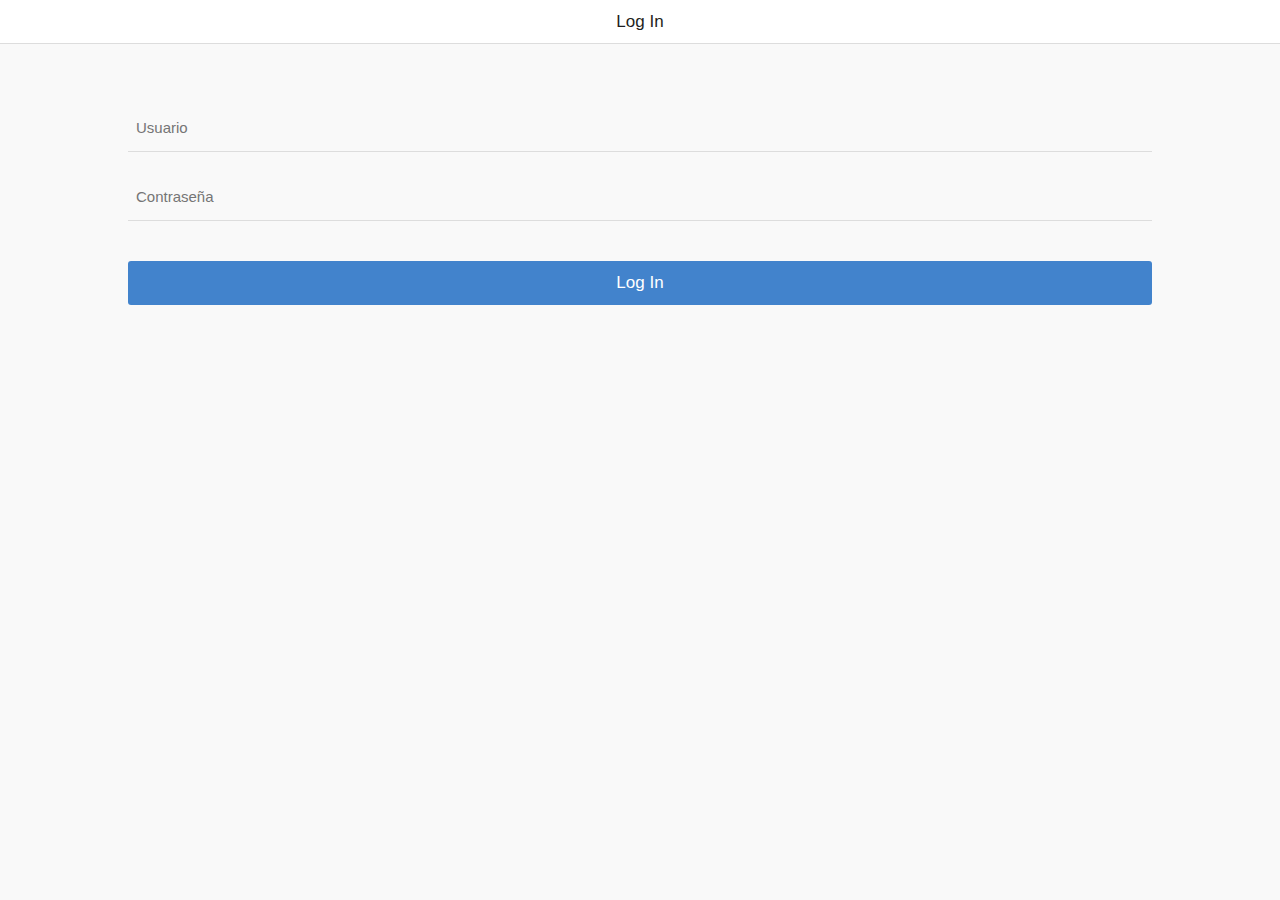
==== www/login.html @ 09561fdc "app para intellibanks" ====
<!doctype html>
<html lang="en" ng-app="app">
	<head>
		<meta charset="utf-8">
		<meta name="apple-mobile-web-app-capable" content="yes">
		<meta name="mobile-web-app-capable" content="yes">

		<title>Login</title>

		<link rel="stylesheet" href="lib/onsen/css/onsenui.css">
		<link rel="stylesheet" href="styles/onsen-css-components-blue-basic-theme.css">
    <link rel="stylesheet" href="Login.css">

		<script src="lib/onsen/js/angular/angular.js"></script>
		<script src="lib/onsen/js/onsenui.js"></script>
		<script src="js/jquery.js"></script>
		
		<script> 
		ons.bootstrap();
		function send(){
			url= "http://empowerlabs.com/proyectos/helpDesk/login.php";
  	$.ajax({
      	type: 'POST',
      	url: url,
      	data: $( "#logueo" ).serialize(),
      	success: function(data){
      		if(data.response=="ok"){
      			window.location = "index.html";
      		}
      		else{
      		ons.notification.alert({message: ''+data.response, title:"Intellibanks"});
      		}
      	}
      });
		}
		</script>

		<style>
			.item {
				padding: 10px;
				line-height: 1;
			}
			.item-thum {
				background-color: #ccc;
				width: 50px;
				height: 50px;
				border-radius: 4px;
			}
			.item-title {
				font-size: 15px;
				font-weight: 500;
			}
			.item-desc {
				font-size: 14px;
				color: #666;
				line-height: 1.3;
				margin: 4px 0 0 0;
				padding: 0 30px 0 0;
			}
			.item-label {
				font-size: 12px;
				color: #999;
				float: right;
			}
		</style>
	</head>
	<body>
		<ons-page>
			<ons-toolbar>
				<div class="center">
					Log In
				</div>
			</ons-toolbar>

			<div class="login-form">
				<div class="center">
					<form id="logueo">
				<input type="email" class="text-input--underbar" placeholder="Usuario" value="" name="user" /><br>
				<input type="password" class="text-input--underbar" placeholder="Contraseña" value="" name="pass" />
				<br>
				<br>
				<ons-button modifier="large" class="login-button" onclick="send();">
					Log In
				</ons-button>
				<br>
				</form></div>

				
			</div>

		</ons-page>
	</body>
</html>
---- www/lib/onsen/css/onsenui.css ----
/*! onsenui - v1.2.1 - 2014-12-01 */
/*
Copyright 2013-2014 ASIAL CORPORATION

Licensed under the Apache License, Version 2.0 (the "License");
you may not use this file except in compliance with the License.
You may obtain a copy of the License at

   http://www.apache.org/licenses/LICENSE-2.0

Unless required by applicable law or agreed to in writing, software
distributed under the License is distributed on an "AS IS" BASIS,
WITHOUT WARRANTIES OR CONDITIONS OF ANY KIND, either express or implied.
See the License for the specific language governing permissions and
limitations under the License.

 */

@import url("font_awesome/css/font-awesome.min.css");
@import url("ionicons/css/ionicons.min.css");

/* cutsom elements */
ons-page, ons-navigator,
ons-split-view, ons-sliding-menu, ons-tabbar,
ons-gesture-detector {
  display: block;
}

ons-navigator,
ons-tabbar {
  position: absolute;
  top: 0;
  left: 0;
  bottom: 0;
  right: 0;
}

ons-page, ons-navigator, ons-tabbar, ons-sliding-menu, ons-split-view {
  z-index: 2;
}

* {
  -webkit-touch-callout: none;
  -webkit-user-select: none;
  -webkit-tap-highlight-color: rgba(0, 0, 0, 0) !important;
}

::-webkit-scrollbar {
  display: none;
}

input, textarea {
  -webkit-user-select: auto;
}

.page,
.page__content {
  background-color: transparent !important;
  background: transparent !important;
}

.page__status-bar-fill ~ .page__content {
  padding-top: 20px;
}

ons-toolbar ~ .page__content {
  top: 44px;
}

.page__status-bar-fill ~ ons-toolbar {
  height: 64px;
}

.page__status-bar-fill ~ ons-toolbar > .center,
.page__status-bar-fill ~ ons-toolbar > .left,
.page__status-bar-fill ~ ons-toolbar > .right {
  padding-top: 20px;
}

.page__status-bar-fill ~ ons-toolbar ~ .page__content {
  top: 64px;
  padding-top: 0px;
}

.page__content {
  overflow: scroll;
  -webkit-overflow-scrolling: touch;
  z-index: 0;
}

.page__bottom-bar-fill ~ .page__content {
  bottom: 44px;
}

.page__content::-webkit-scrollbar {
  display: none;
}

.tab-bar__status-bar-fill ~ .tab-bar--top__content {
  top: 71px;
}

.tab-bar__status-bar-fill ~ .tab-bar--top {
  padding-top: 22px;
}

ons-dialog[disabled] > .dialog,
ons-alert-dialog[disabled],
ons-popover[disabled] {
  pointer-events: none;
  opacity: 0.75;
}

/*
Copyright 2013-2014 ASIAL CORPORATION

Licensed under the Apache License, Version 2.0 (the "License");
you may not use this file except in compliance with the License.
You may obtain a copy of the License at

   http://www.apache.org/licenses/LICENSE-2.0

Unless required by applicable law or agreed to in writing, software
distributed under the License is distributed on an "AS IS" BASIS,
WITHOUT WARRANTIES OR CONDITIONS OF ANY KIND, either express or implied.
See the License for the specific language governing permissions and
limitations under the License.

 */

ons-carousel {
  display: block;
  position: relative;
  width: 100%;
  overflow: hidden;
}

ons-carousel-item {
  display: block;
  height: 100%;
  visibility: hidden;
}

ons-carousel-cover {
  display: block;
  position: absolute;
  width: 100%;
  height: 100%;
  z-index: 2;
  pointer-events: none;
}

ons-carousel[fullscreen] {
  position: absolute;
  top: 0px;
  right: 0px;
  left: 0px;
  bottom: 0px;
}

ons-carousel[disabled] {
  pointer-events: none;
  opacity: 0.75;
}

.effeckt-button {
  position: relative;
  font-family: inherit;
  cursor: pointer;
  -webkit-appearance: none;
  -webkit-font-smoothing: antialiased;
}

.effeckt-button[data-loading] {
  cursor: default;
}

.effeckt-button > .spinner {
  position: absolute;
  width: 26px;
  height: 13px;
  top: 50%;
  margin-top: -12px;
  opacity: 0;
  border: 3px solid white;
  border-bottom: 0;
  -webkit-border-radius: 40px 40px 0 0;
  border-radius: 40px 40px 0 0;
  -webkit-transform-origin: bottom center;
  background: transparent;
  -webkit-box-sizing: border-box;
  -moz-box-sizing: border-box;
  box-sizing: border-box;
}

.effeckt-button[data-loading] > .spinner {
  -webkit-animation: spinner .8s infinite linear;
  -o-animation: spinner .8s infinite linear;
  -moz-animation: spinner .8s infinite linear;
  animation: spinner .8s infinite linear;
}

@-webkit-keyframes spinner {
  0% {
    -webkit-transform: rotate(0deg);
    transform: rotate(0deg);
  }

  50% {
    -webkit-transform: rotate(180deg);
    transform: rotate(180deg);
  }

  100% {
    -webkit-transform: rotate(360deg);
    transform: rotate(360deg);
  }
}

@-o-keyframes spinner {
  0% {
    -o-transform: rotate(0deg);
    transform: rotate(0deg);
  }

  50% {
    -o-transform: rotate(180deg);
    transform: rotate(180deg);
  }

  100% {
    -o-transform: rotate(360deg);
    transform: rotate(360deg);
  }
}

@-moz-keyframes spinner {
  0% {
    -webkit-transform: rotate(0deg);
    -ms-transform: rotate(0deg);
    -o-transform: rotate(0deg);
    -moz-transform: rotate(0deg);
    transform: rotate(0deg);
  }

  50% {
    -webkit-transform: rotate(180deg);
    -ms-transform: rotate(180deg);
    -o-transform: rotate(180deg);
    -moz-transform: rotate(180deg);
    transform: rotate(180deg);
  }

  100% {
    -webkit-transform: rotate(360deg);
    -ms-transform: rotate(360deg);
    -o-transform: rotate(360deg);
    -moz-transform: rotate(360deg);
    transform: rotate(360deg);
  }
}

@keyframes spinner {
  0% {
    -webkit-transform: rotate(0deg);
    -ms-transform: rotate(0deg);
    -o-transform: rotate(0deg);
    -moz-transform: rotate(0deg);
    transform: rotate(0deg);
  }

  50% {
    -webkit-transform: rotate(180deg);
    -ms-transform: rotate(180deg);
    -o-transform: rotate(180deg);
    -moz-transform: rotate(180deg);
    transform: rotate(180deg);
  }

  100% {
    -webkit-transform: rotate(360deg);
    -ms-transform: rotate(360deg);
    -o-transform: rotate(360deg);
    -moz-transform: rotate(360deg);
    transform: rotate(360deg);
  }
}

.effeckt-button,
.effeckt-button > .spinner,
.effeckt-button > .label {
  -webkit-transition-property: padding, opacity, left, right, top, bottom, margin;
  -moz-transition-property: padding, opacity, left, right, top, bottom, margin;
  -o-transition-property: padding, opacity, left, right, top, bottom, margin;
  transition-property: padding, opacity, left, right, top, bottom, margin;
  -webkit-transition-duration: 500ms;
  -moz-transition-duration: 500ms;
  -o-transition-duration: 500ms;
  transition-duration: 500ms;
  -webkit-transition-timing-function: cubic-bezier(0.175, 0.885, 0.32, 1.275);
  -moz-transition-timing-function: cubic-bezier(0.175, 0.885, 0.32, 1.275);
  -o-transition-timing-function: cubic-bezier(0.175, 0.885, 0.32, 1.275);
  transition-timing-function: cubic-bezier(0.175, 0.885, 0.32, 1.275);  
}

.effeckt-button.zoom-in,
.effeckt-button.zoom-in > .spinner,
.effeckt-button.zoom-in > .label,
.effeckt-button.zoom-out,
.effeckt-button.zoom-out > .spinner,
.effeckt-button.zoom-out > .label {
  -webkit-transition: 500ms ease all;
  -o-transition: 500ms ease all;
  -moz-transition: 500ms ease all;
  transition: 500ms ease all;
}

.effeckt-button.expand-right > .spinner {
  right: 16px;
}

.effeckt-button.expand-right[data-loading] {
  padding-right: 64px;
}

.effeckt-button.expand-right[data-loading] > .spinner {
  opacity: 1;
}

.effeckt-button.expand-left > .spinner {
  left: 16px;
}

.effeckt-button.expand-left[data-loading] {
  padding-left: 64px;
}

.effeckt-button.expand-left[data-loading] > .spinner {
  opacity: 1;
}

.effeckt-button.expand-up {
  overflow: hidden;
}

.effeckt-button.expand-up > .spinner {
  top: 32px;
  left: 50%;
  margin-left: -16px;
}

.effeckt-button.expand-up[data-loading] {
  padding-top: 64px;
}

.effeckt-button.expand-up[data-loading] > .spinner {
  opacity: 1;
  top: 16px;
  margin-top: 0;
}

.effeckt-button.expand-down {
  overflow: hidden;
}

.effeckt-button.expand-down > .spinner {
  left: 50%;
  top: 100%;
  margin-left: -16px;
  margin-top: -48px;
}

.effeckt-button.expand-down[data-loading] {
  padding-bottom: 64px;
}

.effeckt-button.expand-down[data-loading] > .spinner {
  opacity: 1;
}

.effeckt-button.slide-left {
  overflow: hidden;
}

.effeckt-button.slide-left > .label {
  position: relative;
}

.effeckt-button.slide-left > .spinner {
  left: 100%;
  margin-left: -16px;
}

.effeckt-button.slide-left[data-loading] > .label {
  opacity: 0;
  left: -100%;
}

.effeckt-button.slide-left[data-loading] > .spinner {
  opacity: 1;
  left: 50%;
}

.effeckt-button.slide-right {
  overflow: hidden;
}

.effeckt-button.slide-right > .label {
  position: relative;
}

.effeckt-button.slide-right > .spinner {
  right: 100%;
  margin-left: -16px;
}

.effeckt-button.slide-right[data-loading] > .label {
  opacity: 0;
  left: 100%;
}

.effeckt-button.slide-right[data-loading] > .spinner {
  opacity: 1;
  left: 50%;
}

.effeckt-button.slide-up {
  overflow: hidden;
}

.effeckt-button.slide-up > .label {
  position: relative;
}

.effeckt-button.slide-up > .spinner {
  left: 50%;
  margin-left: -16px;
  margin-top: 1em;
}

.effeckt-button.slide-up[data-loading] > .label {
  opacity: 0;
  top: -1em;
}

.effeckt-button.slide-up[data-loading] > .spinner {
  opacity: 1;
  margin-top: -16px;
}

.effeckt-button.slide-down {
  overflow: hidden;
}

.effeckt-button.slide-down > .label {
  position: relative;
}

.effeckt-button.slide-down > .spinner {
  left: 50%;
  margin-left: -16px;
  margin-top: -32px;
}

.effeckt-button.slide-down[data-loading] > .label {
  opacity: 0;
  top: 1em;
}

.effeckt-button.slide-down[data-loading] > .spinner {
  opacity: 1;
  margin-top: -16px;
}

.effeckt-button.zoom-out {
  overflow: hidden;
}

.effeckt-button.zoom-out > .spinner {
  left: 50%;
  margin-left: -16px;
  -webkit-transform: scale(2.5);
  -ms-transform: scale(2.5);
  -o-transform: scale(2.5);
  -moz-transform: scale(2.5);
  transform: scale(2.5);
}

.effeckt-button.zoom-out > .label {
  position: relative;
  display: inline-block;
}

.effeckt-button.zoom-out[data-loading] > .label {
  opacity: 0;
  -webkit-transform: scale(0.5);
  -ms-transform: scale(0.5);
  -o-transform: scale(0.5);
  -moz-transform: scale(0.5);
  transform: scale(0.5);
}

.effeckt-button.zoom-out[data-loading] > .spinner {
  opacity: 1;
  -webkit-transform: none;
  -ms-transform: none;
  -o-transform: none;
  -moz-transform: none;
  transform: none;
}

.effeckt-button.zoom-in {
  overflow: hidden;
}

.effeckt-button.zoom-in > .spinner {
  left: 50%;
  margin-left: -16px;
  -webkit-transform: scale(0.2);
  -ms-transform: scale(0.2);
  -o-transform: scale(0.2);
  -moz-transform: scale(0.2);
  transform: scale(0.2);
}

.effeckt-button.zoom-in > .label {
  position: relative;
  display: inline-block;
}

.effeckt-button.zoom-in[data-loading] > .label {
  opacity: 0;
  -webkit-transform: scale(2.2);
  -ms-transform: scale(2.2);
  -o-transform: scale(2.2);
  -moz-transform: scale(2.2);
  transform: scale(2.2);
}

.effeckt-button.zoom-in[data-loading] > .spinner {
  opacity: 1;
  -webkit-transform: none;
  -ms-transform: none;
  -o-transform: none;
  -moz-transform: none;
  transform: none;
}

/**
 * Grid
 * --------------------------------------------------
 * Using flexbox for the grid, inspired by Philip Walton:
 * http://philipwalton.github.io/solved-by-flexbox/demos/grids/
 * By default each .col within a .row will evenly take up
 * available width, and the height of each .col with take
 * up the height of the tallest .col in the same .row.
 */
.row {
  display: -webkit-box;
  display: -webkit-flex;
  display: -moz-box;
  display: -moz-flex;
  display: -ms-flexbox;
  display: flex;
  -webkit-flex-wrap: wrap;
  -ms-flex-wrap: wrap;
  flex-wrap: wrap;
  width: 100%;
  -webkit-box-sizing: border-box;
  -moz-box-sizing: border-box;
  box-sizing: border-box;
}

.row + .row {
  margin-top: -5px;
  padding-top: 0;
}

.col {
  -webkit-box-flex: 1;
  -webkit-flex: 1;
  -moz-box-flex: 1;
  -moz-flex: 1;
  -ms-flex: 1;
  flex: 1;
  display: block;
  width: 100%;
  -webkit-box-sizing: border-box;
  -moz-box-sizing: border-box;
  box-sizing: border-box;
}

/* Vertically Align Columns */
/* .row-* vertically aligns every .col in the .row */
.row-top {
  -webkit-box-align: start;
  -ms-flex-align: start;
  -webkit-align-items: flex-start;
  -moz-align-items: flex-start;
  -moz-box-align: start;
  align-items: flex-start;
}

.row-bottom {
  -webkit-box-align: end;
  -ms-flex-align: end;
  -webkit-align-items: flex-end;
  -moz-align-items: flex-end;
  -moz-box-align: end;
  align-items: flex-end;
}

.row-center {
  -webkit-box-align: center;
  -ms-flex-align: center;
  -webkit-align-items: center;
  -moz-align-items: center;
  -moz-box-align: center;
  align-items: center;
}

/* .col-* vertically aligns an individual .col */
.col-top {
  -webkit-align-self: flex-start;
  -moz-align-self: flex-start;
  -ms-flex-item-align: start;
  align-self: flex-start; }

.col-bottom {
  -webkit-align-self: flex-end;
  -moz-align-self: flex-end;
  -ms-flex-item-align: end;
  align-self: flex-end; }

.col-center {
  -webkit-align-self: center;
  -moz-align-self: center;
  -ms-flex-item-align: center;
  align-self: center; }

/* Column Offsets */
.col-offset-10 {
  margin-left: 10%; }

.col-offset-20 {
  margin-left: 20%; }

.col-offset-25 {
  margin-left: 25%; }

.col-offset-33, .col-offset-34 {
  margin-left: 33.3333%; }

.col-offset-50 {
  margin-left: 50%; }

.col-offset-66, .col-offset-67 {
  margin-left: 66.6666%; }

.col-offset-75 {
  margin-left: 75%; }

.col-offset-80 {
  margin-left: 80%; }

.col-offset-90 {
  margin-left: 90%; }

.row--fit > .col {
  -webkit-box-flex: 1;
  -webkit-flex: 1;
  -moz-box-flex: 1;
  -ms-flex: 1;
  flex: 1;
}
.row--100 > .col {
  -webkit-box-flex: 0;
  -webkit-flex: 0 0 100%;
  -moz-box-flex: 0;
  -ms-flex: 0 0 100%;
  flex: 0 0 100%;
}

/*
Copyright 2013-2014 ASIAL CORPORATION

Licensed under the Apache License, Version 2.0 (the "License");
you may not use this file except in compliance with the License.
You may obtain a copy of the License at

   http://www.apache.org/licenses/LICENSE-2.0

Unless required by applicable law or agreed to in writing, software
distributed under the License is distributed on an "AS IS" BASIS,
WITHOUT WARRANTIES OR CONDITIONS OF ANY KIND, either express or implied.
See the License for the specific language governing permissions and
limitations under the License.

 */

.ons-icon {
  display: inline-block;
  font-style: normal;
  font-weight: normal;
  line-height: 1;
  -webkit-font-smoothing: antialiased;
  -moz-osx-font-smoothing: grayscale;
}

.ons-icon--ion {
  line-height: 0.75em;
  vertical-align: -25%;
}

ons-icon[spin="true"] {
  -webkit-animation: ons-icon-spin 2s infinite linear;
  -moz-animation: ons-icon-spin 2s infinite linear;
  -o-animation: ons-icon-spin 2s infinite linear;
  animation: ons-icon-spin 2s infinite linear;
}

@-moz-keyframes ons-icon-spin {
  0% {
    -moz-transform: rotate(0deg);
  }
  100% {
    -moz-transform: rotate(359deg);
  }
}

@-webkit-keyframes ons-icon-spin {
  0% {
    -webkit-transform: rotate(0deg);
  }
  100% {
    -webkit-transform: rotate(359deg);
  }
}

@-o-keyframes ons-icon-spin {
  0% {
    -webkit-transform: rotate(0deg);
    -o-transform: rotate(0deg);
    transform: rotate(0deg);
  }
  100% {
    -webkit-transform: rotate(359deg);
    -o-transform: rotate(359deg);
    transform: rotate(359deg);
  }
}

@keyframes ons-icon-spin {
  0% {
    -webkit-transform: rotate(0deg);
    -moz-transform: rotate(0deg);
    -ms-transform: rotate(0deg);
    -o-transform: rotate(0deg);
    transform: rotate(0deg);
  }
  100% {
    -webkit-transform: rotate(359deg);
    -moz-transform: rotate(359deg);
    -ms-transform: rotate(359deg);
    -o-transform: rotate(359deg);
    transform: rotate(359deg);
  }
}

.ons-icon[rotate="90"] {
  -webkit-transform: rotate(90deg);
  -moz-transform: rotate(90deg);
  -ms-transform: rotate(90deg);
  -o-transform: rotate(90deg);
  transform: rotate(90deg);
}

.ons-icon[rotate="180"] {
  -webkit-transform: rotate(180deg);
  -moz-transform: rotate(180deg);
  -ms-transform: rotate(180deg);
  -o-transform: rotate(180deg);
  transform: rotate(180deg);
}

.ons-icon[rotate="270"] {
  -webkit-transform: rotate(270deg);
  -moz-transform: rotate(270deg);
  -ms-transform: rotate(270deg);
  -o-transform: rotate(270deg);
  transform: rotate(270deg);
}

ons-icon[flip="horizontal"] {
  -webkit-transform: scale(-1, 1);
  -moz-transform: scale(-1, 1);
  -ms-transform: scale(-1, 1);
  -o-transform: scale(-1, 1);
  transform: scale(-1, 1);
}

ons-icon[flip="vertical"] {
  -webkit-transform: scale(1, -1);
  -moz-transform: scale(1, -1);
  -ms-transform: scale(1, -1);
  -o-transform: scale(1, -1);
  transform: scale(1, -1);
}

ons-icon[fixed-width="true"] {
  width: 1.28571429em;
  text-align: center;
}

.ons-icon--lg {
  font-size: 1.33333333em;
  line-height: 0.75em;
  vertical-align: -15%;
}

.ons-icon--2x {
  font-size: 2em;
}

.ons-icon--3x {
  font-size: 3em;
}

.ons-icon--4x {
  font-size: 4em;
}

.ons-icon--5x {
  font-size: 5em;
}

/*
Copyright 2013-2014 ASIAL CORPORATION

Licensed under the Apache License, Version 2.0 (the "License");
you may not use this file except in compliance with the License.
You may obtain a copy of the License at

   http://www.apache.org/licenses/LICENSE-2.0

Unless required by applicable law or agreed to in writing, software
distributed under the License is distributed on an "AS IS" BASIS,
WITHOUT WARRANTIES OR CONDITIONS OF ANY KIND, either express or implied.
See the License for the specific language governing permissions and
limitations under the License.

*/

.ons-scroller {
  display: block;
  overflow: scroll;
  -webkit-overflow-scrolling: touch;   
}

.ons-scroller::-webkit-scrollbar,
.ons-scroller__content::-webkit-scrollbar {
  display: none;
}

/*
Copyright 2013-2014 ASIAL CORPORATION

Licensed under the Apache License, Version 2.0 (the "License");
you may not use this file except in compliance with the License.
You may obtain a copy of the License at

   http://www.apache.org/licenses/LICENSE-2.0

Unless required by applicable law or agreed to in writing, software
distributed under the License is distributed on an "AS IS" BASIS,
WITHOUT WARRANTIES OR CONDITIONS OF ANY KIND, either express or implied.
See the License for the specific language governing permissions and
limitations under the License.

*/

ons-sliding-menu {
  position: absolute;
  left: 0px;
  right: 0px;
  top: 0px;
  bottom: 0px;
  overflow: hidden;
  z-index: 0;
}

.onsen-sliding-menu__menu,
.onsen-sliding-menu__main {
  position: absolute;
  top: 0px;
  left: 0px;
  bottom: 0px;
  right: 0px;
  z-index: 0;
  margin: 0;
  padding: 0;
}

.onsen-sliding-menu__menu {
  opacity: 0;
}


/*
Copyright 2013-2014 ASIAL CORPORATION

Licensed under the Apache License, Version 2.0 (the "License");
you may not use this file except in compliance with the License.
You may obtain a copy of the License at

   http://www.apache.org/licenses/LICENSE-2.0

Unless required by applicable law or agreed to in writing, software
distributed under the License is distributed on an "AS IS" BASIS,
WITHOUT WARRANTIES OR CONDITIONS OF ANY KIND, either express or implied.
See the License for the specific language governing permissions and
limitations under the License.

*/

ons-split-view {
  position: absolute;
  left: 0px;
  right: 0px;
  top: 0px;
  bottom: 0px;
  z-index: 0;
  overflow: hidden;
}

.onsen-split-view__secondary {
  opacity: 0;
  width: 100%;
}

.onsen-split-view__secondary,
.onsen-split-view__main {
  position: absolute;
  top: 0px;
  left: 0px;
  bottom: 0px;
  right: 0px;
  z-index: 0;
}
---- www/styles/onsen-css-components-blue-basic-theme.css ----
html {
  height: 100%;
  width: 100%;
}
body {
  position: absolute;
  top: 0;
  right: 0;
  left: 0;
  bottom: 0;
  padding: 0;
  margin: 0;
  -webkit-text-size-adjust: 100%;
}
*:not(input):not(textarea):not(select) {
  -webkit-user-select: none;
  -moz-user-select: none;
  -ms-user-select: none;
  user-select: none;
}
* {
  -webkit-tap-highlight-color: rgba(0,0,0,0);
}
input:active,
input:focus,
textarea:active,
textarea:focus,
select:active,
select:focus {
  outline: none;
}
h1 {
  font-size: 36px;
}
h2 {
  font-size: 30px;
}
h3 {
  font-size: 24px;
}
h4,
h5,
h6 {
  font-size: 18px;
}
.page {
  font-family: 'Helvetica Neue', Helvetica, Arial, 'Lucida Grande', sans-serif;
  -webkit-font-smoothing: antialiased;
  -moz-osx-font-smoothing: grayscale;
  font-weight: 400;
  font-size: 17px;
  background-color: #f9f9f9;
  position: absolute;
  top: 0px;
  left: 0px;
  right: 0px;
  bottom: 0px;
  overflow: visible;
  font-size: 17px;
  color: #1f1f21;
}
.page::-webkit-scrollbar {
  display: none;
}
.page__content {
  background-color: #f9f9f9;
  position: absolute;
  top: 0px;
  left: 0px;
  right: 0px;
  bottom: 0px;
  -webkit-box-sizing: border-box;
  -moz-box-sizing: border-box;
  box-sizing: border-box;
  margin-top: -1px;
}
.page__background {
  background-color: #f9f9f9;
  position: absolute;
  top: 0px;
  left: 0px;
  right: 0px;
  bottom: 0px;
  -webkit-box-sizing: border-box;
  -moz-box-sizing: border-box;
  box-sizing: border-box;
}
.content-padded {
  padding: 8px;
}
/* topdoc
  name: Switch
  class: switch
  modifiers:
    :focus: Focus state
    :disabled: Disabled state
  markup:
    <label class="switch">
      <input type="checkbox" class="switch__input">
      <div class="switch__toggle"></div>
    </label>
    <label class="switch">
      <input type="checkbox" class="switch__input" checked>
      <div class="switch__toggle"></div>
    </label>
    <label class="switch">
      <input type="checkbox" class="switch__input" disabled>
      <div class="switch__toggle"></div>
    </label>
*/
.switch {
  position: relative;
  display: inline-block;
  vertical-align: top;
  -webkit-box-sizing: border-box;
  -moz-box-sizing: border-box;
  box-sizing: border-box;
  -webkit-background-clip: padding-box;
  background-clip: padding-box;
  position: relative;
  overflow: hidden;
  font-size: 17px;
  padding: 0 20px;
  border: none;
  overflow: visible;
  width: 51px;
  height: 32px;
  z-index: 0;
  text-align: left;
}
.switch__input {
  position: absolute;
  overflow: hidden;
  right: 0px;
  top: 0px;
  left: 0px;
  bottom: 0px;
  padding: 0;
  border: 0;
  opacity: 0.001;
  z-index: 1;
  vertical-align: top;
  outline: none;
  width: 100%;
  height: 100%;
  margin: 0;
  -webkit-appearance: none;
  appearance: none;
  width: 51px;
  height: 44px;
  margin-top: -6px;
  top: 0px;
  left: 0px;
  -webkit-transition: all 0.2s linear;
  -moz-transition: all 0.2s linear;
  -o-transition: all 0.2s linear;
  transition: all 0.2s linear;
}
.switch__toggle {
  background-color: #ddd;
  position: absolute;
  top: 0px;
  left: 0px;
  right: 0px;
  bottom: 0px;
  -webkit-border-radius: 30px;
  border-radius: 30px;
  -webkit-transition-property: all;
  -moz-transition-property: all;
  -o-transition-property: all;
  transition-property: all;
  -webkit-transition-duration: 0.35s;
  -moz-transition-duration: 0.35s;
  -o-transition-duration: 0.35s;
  transition-duration: 0.35s;
  -webkit-transition-timing-function: ease-out;
  -moz-transition-timing-function: ease-out;
  -o-transition-timing-function: ease-out;
  transition-timing-function: ease-out;
}
.switch__toggle:before {
  -webkit-box-sizing: border-box;
  -moz-box-sizing: border-box;
  box-sizing: border-box;
  -webkit-background-clip: padding-box;
  background-clip: padding-box;
  position: absolute;
  content: '';
  -webkit-border-radius: 28px;
  border-radius: 28px;
  height: 28px;
  width: 28px;
  background-color: #fff;
  left: 2px;
  top: 2px;
  -webkit-transition-property: all;
  -moz-transition-property: all;
  -o-transition-property: all;
  transition-property: all;
  -webkit-transition-duration: 0.35s;
  -moz-transition-duration: 0.35s;
  -o-transition-duration: 0.35s;
  transition-duration: 0.35s;
  -webkit-transition-timing-function: cubic-bezier(0.5, 1.6, 0.5, 1);
  -moz-transition-timing-function: cubic-bezier(0.5, 1.6, 0.5, 1);
  -o-transition-timing-function: cubic-bezier(0.5, 1.6, 0.5, 1);
  transition-timing-function: cubic-bezier(0.5, 1.6, 0.5, 1);
}
.switch__input:checked + .switch__toggle {
  background-color: #5198db;
}
.switch__input:checked + .switch__toggle:before {
  -webkit-transform: translateX(18px);
  -moz-transform: translateX(18px);
  -ms-transform: translateX(18px);
  -o-transform: translateX(18px);
  transform: translateX(18px);
}
.switch__input:not(:checked) + .switch__toggle:before {
  -webkit-transform: translateX(0px);
  -moz-transform: translateX(0px);
  -ms-transform: translateX(0px);
  -o-transform: translateX(0px);
  transform: translateX(0px);
}
.switch__input:disabled + .switch__toggle {
  opacity: 0.3;
  cursor: default;
  pointer-events: none;
}
/* topdoc
  name: Range
  class: range
  modifiers:
    :active: Active state
    :disabled: Disabled state
    :focus: Focused
  markup:
    <input type="range" class="range">
    <input type="range" class="range" disabled>
  showcase:
    <div class="navigation-bar">
        <div class="navigation-bar__item center full">
            <h1 class="navigation-bar__title">Range</h1>
        </div>
    </div>

    <div style="padding:8px">
      <input type="range" class="range" style="width:100%" value="0">
    </div>

    <div style="padding:8px">
      <input type="range" class="range" style="width:100%" value="30">
    </div>

    <div style="padding:8px">
      <input type="range" class="range" style="width:100%" value="60">
    </div>

    <div style="padding:8px">
      <input type="range" class="range" style="width:100%" value="90">
    </div>
*/
.range {
  padding: 0;
  margin: 0;
  font: inherit;
  color: inherit;
  background: transparent;
  border: none;
  line-height: normal;
  -webkit-box-sizing: border-box;
  -moz-box-sizing: border-box;
  box-sizing: border-box;
  -webkit-background-clip: padding-box;
  background-clip: padding-box;
  vertical-align: top;
  outline: none;
  line-height: 1;
  -webkit-appearance: none;
  -webkit-border-radius: 4px;
  border-radius: 4px;
  border: none;
  height: 2px;
  -webkit-border-radius: 0;
  border-radius: 0;
  -webkit-border-radius: 3px;
  border-radius: 3px;
  background-image: -webkit-gradient(linear, left top, left bottom, from(#ddd), to(#ddd));
  background-image: -webkit-linear-gradient(#ddd, #ddd);
  background-image: -moz-linear-gradient(#ddd, #ddd);
  background-image: -o-linear-gradient(#ddd, #ddd);
  background-image: linear-gradient(#ddd, #ddd);
  background-position: left center;
  -webkit-background-size: 100% 2px;
  background-size: 100% 2px;
  background-repeat: no-repeat;
  overflow: hidden;
  height: 31px;
}
.range::-moz-range-track {
  position: relative;
  border: none;
  background-color: #ddd;
  height: 2px;
  border-radius: 30px;
  box-shadow: none;
  top: 0;
  margin: 0;
  padding: 0;
}
.range::-webkit-slider-thumb {
  cursor: pointer;
  -webkit-appearance: none;
  position: relative;
  height: 29px;
  width: 29px;
  background-color: #fff;
  border: 1px solid #ddd;
  -webkit-border-radius: 30px;
  border-radius: 30px;
  -webkit-box-shadow: none;
  box-shadow: none;
  top: 0;
  margin: 0;
  padding: 0;
}
.range::-moz-range-thumb {
  cursor: pointer;
  position: relative;
  height: 29px;
  width: 29px;
  background-color: #fff;
  border: 1px solid #ddd;
  border-radius: 30px;
  box-shadow: none;
  margin: 0;
  padding: 0;
}
.range::-webkit-slider-thumb:before {
  position: absolute;
  top: 13px;
  right: 0px;
  left: -1024px;
  width: 1024px;
  height: 2px;
  background-color: rgba(24,103,194,0.81);
  content: '';
  margin: 0;
  padding: 0;
}
.range:disabled {
  opacity: 0.3;
  cursor: default;
  pointer-events: none;
}
/* topdoc
  name: Navigation Bar
  class: navigation-bar
  markup:
    <div class="navigation-bar">
      <div class="navigation-bar__center">Navigation Bar</div>
    </div>
*/
.navigation-bar {
  font-family: 'Helvetica Neue', Helvetica, Arial, 'Lucida Grande', sans-serif;
  -webkit-font-smoothing: antialiased;
  -moz-osx-font-smoothing: grayscale;
  font-weight: 400;
  font-size: 17px;
  -webkit-box-sizing: border-box;
  -moz-box-sizing: border-box;
  box-sizing: border-box;
  -webkit-background-clip: padding-box;
  background-clip: padding-box;
  white-space: nowrap;
  overflow: hidden;
  word-spacing: 0;
  padding: 0;
  margin: 0;
  font: inherit;
  color: inherit;
  background: transparent;
  border: none;
  line-height: normal;
  cursor: default;
  -webkit-user-select: none;
  -moz-user-select: none;
  -ms-user-select: none;
  user-select: none;
  z-index: 2;
  display: block;
  height: 44px;
  padding-left: 0;
  padding-right: 0;
  background: #fff;
  color: #1f1f21;
  -webkit-box-shadow: none;
  box-shadow: none;
  border-bottom: 1px solid #ddd;
  font-weight: 400;
  width: 100%;
  white-space: nowrap;
  overflow: visible;
}
@media (-webkit-min-device-pixel-ratio: 2), (min-resolution: 192dpi) {
  .navigation-bar {
    border-bottom: none;
    -webkit-background-size: 100% 1px;
    background-size: 100% 1px;
    background-repeat: no-repeat;
    background-position: bottom;
    background-image: -webkit-linear-gradient(90deg, #ddd, #ddd 50%, transparent 50%);
    background-image: -moz-linear-gradient(90deg, #ddd, #ddd 50%, transparent 50%);
    background-image: -o-linear-gradient(90deg, #ddd, #ddd 50%, transparent 50%);
    background-image: linear-gradient(0deg, #ddd, #ddd 50%, transparent 50%);
  }
}
.navigation-bar__line-height {
  line-height: 44px;
  padding-bottom: 0;
  padding-top: 0;
}
.navigation-bar__bg {
  background: #fff;
}
.navigation-bar__item,
.navigation-bar__left,
.navigation-bar__right,
.navigation-bar__center {
  -webkit-box-sizing: border-box;
  -moz-box-sizing: border-box;
  box-sizing: border-box;
  -webkit-background-clip: padding-box;
  background-clip: padding-box;
  padding: 0;
  margin: 0;
  font: inherit;
  color: inherit;
  background: transparent;
  border: none;
  line-height: normal;
  height: 44px;
  vertical-align: top;
  overflow: visible;
  display: block;
  vertical-align: middle;
  float: left;
}
.navigation-bar__left {
  max-width: 50%;
  width: 27%;
  text-align: left;
}
.navigation-bar__right {
  max-width: 50%;
  width: 27%;
  text-align: right;
}
.navigation-bar__center {
  width: 46%;
  text-align: center;
  line-height: 44px;
  font-size: 17px;
  font-weight: 500;
  color: #1f1f21;
}
.navigation-bar__title {
  line-height: 44px;
  font-size: 17px;
  font-weight: 500;
  color: #1f1f21;
  margin: 0;
  padding: 0;
  overflow: visible;
}
.navigation-bar__center:first-child:last-child {
  width: 100%;
}
/* topdoc
  name: Navigation Bar Item
  use: Toolbar Button, Navigation Bar
  markup:
    <div class="navigation-bar">
      <div class="navigation-bar__left">
        <span class="toolbar-button--quiet navigation-bar__line-height">
          <i class="ion-navicon" style="font-size:32px; vertical-align:-6px;"></i>
        </span>
      </div>

      <div class="navigation-bar__center">
        Navigation Bar
      </div>

      <div class="navigation-bar__right">
        <span class="toolbar-button--quiet navigation-bar__line-height">Label</span>
      </div>
    </div>
*/
/* topdoc
  name: Navigation Bar with Outline Button
  use: Toolbar Button, Navigation Bar
  markup:
    <!-- Prerequisite=This example use ionicons(http://ionicons.com) to display icons. -->
    <div class="navigation-bar">
      <div class="navigation-bar__left">
        <span class="toolbar-button--outline navigation-bar__line-height">
          <i class="ion-navicon" style="font-size:32px; vertical-align:-6px;"></i>
        </span>
      </div>

      <div class="navigation-bar__center">
        Title
      </div>

      <div class="navigation-bar__right">
        <span class="toolbar-button--outline navigation-bar__line-height">Button</span>
      </div>
    </div>
*/
/* topdoc
  name: Android-like Navigation Bar
  class: navigation-bar--android
  hint: .navigation-bar--android
  use: Navigation Bar, Toolbar Button
  markup:
    <div class="navigation-bar navigation-bar--android">
      <div class="navigation-bar__left navigation-bar--android__left">
        <span class="toolbar-button navigation-bar__line-height" style="padding:0 5px 0 5px;"><i class="ion-android-arrow-back" style="font-size:20px;"></i></span>
      </div>
      <div class="navigation-bar__center navigation-bar--android__center">
        <span class="toolbar-button navigation-bar__line-height" style="padding:0">
          <i class="ion-cube" style="font-size:20px;"></i> App Bar
        </span>
      </div>
      <div class="navigation-bar__right navigation-bar--android__right">
        <span class="toolbar-button--quiet navigation-bar__line-height">
          <i class="ion-android-share" style="font-size:20px;"></i>
        </span>
        <span class="toolbar-button--quiet navigation-bar__line-height">
          <i class="ion-android-more" style="font-size:20px;"></i>
        </span>
      </div>
    </div>
*/
.navigation-bar--android__left {
  float: left;
  text-align: left;
  width: auto;
  min-width: 10px;
}
.navigation-bar--android__center {
  float: left;
  text-align: left;
  width: auto;
  max-width: 50%;
}
.navigation-bar--android__right {
  float: right;
  text-align: right;
  width: auto;
}
.navigation-bar--android__center:first-child:last-child {
  padding-left: 10px;
}
/* topdoc
  name: Android-like Navigation Bar(2)
  use: Android-like Navigation Bar
  markup:
    <div class="navigation-bar navigation-bar--android">
      <div class="navigation-bar__left navigation-bar--android__left">
        <span class="toolbar-button navigation-bar__line-height" style="padding:0 5px 0 0;"><i class="ion-android-drawer" style="font-size:20px;"></i></span>
      </div>
      <div class="navigation-bar__center navigation-bar--android__center">
        App Bar
      </div>
      <div class="navigation-bar__right navigation-bar--android__right">
        <span class="toolbar-button--quiet navigation-bar__line-height">
          <i class="ion-android-star" style="font-size:20px;"></i>
        </span>
        <span class="toolbar-button--quiet navigation-bar__line-height">
          <i class="ion-android-search" style="font-size:20px;"></i>
        </span>
        <span class="toolbar-button--quiet navigation-bar__line-height">
          <i class="ion-android-more" style="font-size:20px;"></i>
        </span>
      </div>
    </div>
*/
/* topdoc
  name: Transparent Navigation Bar
  class: navigation-bar--transparent
  use: Toolbar Button, Navigation Bar
  markup:
    <div class="navigation-bar navigation-bar--transparent">
      <div class="navigation-bar__left">
        <span class="toolbar-button--quiet navigation-bar__line-height">
          <i class="ion-navicon" style="font-size:32px; vertical-align:-6px;"></i>
        </span>
      </div>
      <div class="navigation-bar__center">
        Navigation Bar
      </div>
      <div class="navigation-bar__right">
        <span class="toolbar-button--quiet navigation-bar__line-height">Label</span>
      </div>
    </div>
*/
.navigation-bar--transparent {
  background-color: transparent;
  background-image: none;
  border: none;
}
/* topdoc
  name: Navigation Bar with Outline Button
  use: Toolbar Button, Navigation Bar
  markup:
    <!-- Prerequisite=This example use ionicons(http://ionicons.com) to display icons. -->
    <div class="navigation-bar">
      <div class="navigation-bar__left">
        <span class="toolbar-button--outline navigation-bar__line-height">
          <i class="ion-navicon" style="font-size:32px; vertical-align:-6px;"></i>
        </span>
      </div>

      <div class="navigation-bar__center">
        Title
      </div>

      <div class="navigation-bar__right">
        <span class="toolbar-button--outline navigation-bar__line-height">Button</span>
      </div>
    </div>
*/
/* topdoc
  name: Transparent Navigation Bar
  class: navigation-bar--transparent
  use: Toolbar Button, Navigation Bar
  markup:
    <!-- Prerequisite=This example use ionicons(http://ionicons.com) to display icons. -->
    <div class="navigation-bar navigation-bar--transparent">
      <div class="navigation-bar__left">
        <span class="toolbar-button--quiet navigation-bar__line-height">
          <i class="ion-navicon" style="font-size:32px; vertical-align:-6px;"></i>
        </span>
      </div>
      <div class="navigation-bar__center">
        Navigation Bar
      </div>
      <div class="navigation-bar__right">
        <span class="toolbar-button--quiet navigation-bar__line-height">Label</span>
      </div>
    </div>
*/
.navigation-bar--transparent {
  background-color: transparent;
  background-image: none;
  border: none;
}
/* topdoc
  name: Bottom Bar
  class: bottom-bar
  use: Navigation Bar
  markup:
    <div class="bottom-bar">
      <div class="bottom-bar__line-height" style="text-align:center">Bottom Toolbar</div>
    </div>
*/
.bottom-bar {
  font-family: 'Helvetica Neue', Helvetica, Arial, 'Lucida Grande', sans-serif;
  -webkit-font-smoothing: antialiased;
  -moz-osx-font-smoothing: grayscale;
  font-weight: 400;
  font-size: 17px;
  -webkit-box-sizing: border-box;
  -moz-box-sizing: border-box;
  box-sizing: border-box;
  -webkit-background-clip: padding-box;
  background-clip: padding-box;
  white-space: nowrap;
  overflow: hidden;
  word-spacing: 0;
  padding: 0;
  margin: 0;
  font: inherit;
  color: inherit;
  background: transparent;
  border: none;
  line-height: normal;
  cursor: default;
  -webkit-user-select: none;
  -moz-user-select: none;
  -ms-user-select: none;
  user-select: none;
  z-index: 2;
  display: block;
  height: 44px;
  padding-left: 0;
  padding-right: 0;
  background: #fff;
  color: #1f1f21;
  -webkit-box-shadow: none;
  box-shadow: none;
  font-weight: 400;
  border-bottom: none;
  border-top: 1px solid #ddd;
  position: absolute;
  bottom: 0px;
  right: 0px;
  left: 0px;
}
@media (-webkit-min-device-pixel-ratio: 2), (min-resolution: 192dpi) {
  .bottom-bar {
    border-top: none;
    -webkit-background-size: 100% 1px;
    background-size: 100% 1px;
    background-repeat: no-repeat;
    background-position: top;
    background-image: -webkit-linear-gradient(270deg, #ddd, #ddd 50%, transparent 50%);
    background-image: -moz-linear-gradient(270deg, #ddd, #ddd 50%, transparent 50%);
    background-image: -o-linear-gradient(270deg, #ddd, #ddd 50%, transparent 50%);
    background-image: linear-gradient(180deg, #ddd, #ddd 50%, transparent 50%);
  }
}
.bottom-bar__line-height {
  line-height: 44px;
  padding-bottom: 0;
  padding-top: 0;
}
.bottom-bar--transparent {
  background-color: transparent;
  background-image: none;
  border: none;
}
/* topdoc
  name: Navigation Bar with Segment
  class: navigation-bar
  hint: .navigation-bar .button-bar
  use: Segment, Navigation Bar
  markup:
    <div class="navigation-bar">
      <div class="navigation-bar__center">
        <div class="button-bar" style="width:200px;margin:7px 50px;">
          <div class="button-bar__item">
            <input type="radio" name="navi-segment-a" checked>
            <div class="button-bar__button">One</div>
          </div>

          <div class="button-bar__item">
            <input type="radio" name="navi-segment-a">
            <div class="button-bar__button">Two</div>
          </div>
        </div>
      </div>
    </div>
*/
/* topdoc
  name: Button
  class: button
  modifiers:
    :active: Active state
    :disabled: Disabled state
    :focus: Focused
  markup:
    <button class="button">Button</button>
    <button class="button" disabled>Button</button>
*/
.button {
  position: relative;
  display: inline-block;
  vertical-align: top;
  -webkit-box-sizing: border-box;
  -moz-box-sizing: border-box;
  box-sizing: border-box;
  -webkit-background-clip: padding-box;
  background-clip: padding-box;
  padding: 0;
  margin: 0;
  font: inherit;
  color: inherit;
  background: transparent;
  border: none;
  line-height: normal;
  font-family: 'Helvetica Neue', Helvetica, Arial, 'Lucida Grande', sans-serif;
  -webkit-font-smoothing: antialiased;
  -moz-osx-font-smoothing: grayscale;
  font-weight: 400;
  font-size: 17px;
  cursor: default;
  -webkit-user-select: none;
  -moz-user-select: none;
  -ms-user-select: none;
  user-select: none;
  text-overflow: ellipsis;
  white-space: nowrap;
  overflow: hidden;
  height: auto;
  text-decoration: none;
  padding: 4px 10px;
  font-size: 17px;
  line-height: 32px;
  letter-spacing: 0;
  color: #fff;
  vertical-align: middle;
  background-color: rgba(24,103,194,0.81);
  border: 0px solid currentColor;
  -webkit-border-radius: 3px;
  border-radius: 3px;
  -webkit-transition: none;
  -moz-transition: none;
  -o-transition: none;
  transition: none;
}
.button:hover {
  -webkit-transition: none;
  -moz-transition: none;
  -o-transition: none;
  transition: none;
}
.button:active {
  background-color: rgba(24,103,194,0.81);
  -webkit-transition: none;
  -moz-transition: none;
  -o-transition: none;
  transition: none;
  opacity: 0.2;
}
.button:focus {
  outline: 0;
}
.button:disabled,
.button[disabled] {
  opacity: 0.3;
  cursor: default;
  pointer-events: none;
}
/* topdoc
  name: Outline Button
  class: button--outline
  use: Button
  markup:
    <button class="button button--outline">Button</button>
    <button class="button button--outline" disabled>Button</button>
*/
.button--outline {
  background-color: transparent;
  border: 1px solid rgba(24,103,194,0.81);
  color: rgba(24,103,194,0.81);
}
.button--outline:active {
  background-color: rgba(24,103,194,0.2);
  border: 1px solid rgba(24,103,194,0.81);
  color: rgba(24,103,194,0.81);
  opacity: 1;
}
.button--outline:hover {
  border: 1px solid rgba(24,103,194,0.81);
  -webkit-transition: 0;
  -moz-transition: 0;
  -o-transition: 0;
  transition: 0;
}
/* topdoc
  name: Light Button
  class: button--light
  use: Button
  markup:
    <button class="button button--light">Button</button>
    <button class="button button--light" disabled>Button</button>
*/
.button--light {
  background-color: transparent;
  color: rgba(0,0,0,0.4);
  border: 1px solid rgba(0,0,0,0.2);
}
.button--light:active {
  background-color: rgba(0,0,0,0.05);
  color: rgba(0,0,0,0.4);
  border: 1px solid rgba(0,0,0,0.2);
  opacity: 1;
}
/* topdoc
  name: Quiet Button
  class: button--quiet
  markup:
    <button class="button--quiet">Button</button>
    <button class="button--quiet" disabled>Button</button>
*/
.button--quiet {
  position: relative;
  display: inline-block;
  vertical-align: top;
  -webkit-box-sizing: border-box;
  -moz-box-sizing: border-box;
  box-sizing: border-box;
  -webkit-background-clip: padding-box;
  background-clip: padding-box;
  padding: 0;
  margin: 0;
  font: inherit;
  color: inherit;
  background: transparent;
  border: none;
  line-height: normal;
  font-family: 'Helvetica Neue', Helvetica, Arial, 'Lucida Grande', sans-serif;
  -webkit-font-smoothing: antialiased;
  -moz-osx-font-smoothing: grayscale;
  font-weight: 400;
  font-size: 17px;
  cursor: default;
  -webkit-user-select: none;
  -moz-user-select: none;
  -ms-user-select: none;
  user-select: none;
  text-overflow: ellipsis;
  white-space: nowrap;
  overflow: hidden;
  height: auto;
  text-decoration: none;
  padding: 4px 10px;
  font-size: 17px;
  line-height: 32px;
  letter-spacing: 0;
  color: #fff;
  vertical-align: middle;
  background-color: rgba(24,103,194,0.81);
  border: 0px solid currentColor;
  -webkit-border-radius: 3px;
  border-radius: 3px;
  -webkit-transition: none;
  -moz-transition: none;
  -o-transition: none;
  transition: none;
  background: transparent;
  border: 1px solid transparent;
  -webkit-box-shadow: none;
  box-shadow: none;
  background: transparent;
  color: rgba(24,103,194,0.81);
  border: none;
}
.button--quiet:disabled,
.button--quiet[disabled] {
  opacity: 0.3;
  cursor: default;
  pointer-events: none;
  border: none;
}
.button--quiet:hover {
  -webkit-transition: none;
  -moz-transition: none;
  -o-transition: none;
  transition: none;
}
.button--quiet:focus {
  outline: 0;
}
.button--quiet:active {
  background-color: transparent;
  border: none;
  -webkit-transition: none;
  -moz-transition: none;
  -o-transition: none;
  transition: none;
  opacity: 0.2;
  color: rgba(24,103,194,0.81);
}
/* topdoc
  name: Call To Action Button
  class: button--cta
  markup:
    <button class="button--cta">Button</button>
    <button class="button--cta" disabled>Button</button>
*/
.button--cta {
  position: relative;
  display: inline-block;
  vertical-align: top;
  -webkit-box-sizing: border-box;
  -moz-box-sizing: border-box;
  box-sizing: border-box;
  -webkit-background-clip: padding-box;
  background-clip: padding-box;
  padding: 0;
  margin: 0;
  font: inherit;
  color: inherit;
  background: transparent;
  border: none;
  line-height: normal;
  font-family: 'Helvetica Neue', Helvetica, Arial, 'Lucida Grande', sans-serif;
  -webkit-font-smoothing: antialiased;
  -moz-osx-font-smoothing: grayscale;
  font-weight: 400;
  font-size: 17px;
  cursor: default;
  -webkit-user-select: none;
  -moz-user-select: none;
  -ms-user-select: none;
  user-select: none;
  text-overflow: ellipsis;
  white-space: nowrap;
  overflow: hidden;
  height: auto;
  text-decoration: none;
  padding: 4px 10px;
  font-size: 17px;
  line-height: 32px;
  letter-spacing: 0;
  color: #fff;
  vertical-align: middle;
  background-color: rgba(24,103,194,0.81);
  border: 0px solid currentColor;
  -webkit-border-radius: 3px;
  border-radius: 3px;
  -webkit-transition: none;
  -moz-transition: none;
  -o-transition: none;
  transition: none;
  border: none;
  background-color: #25a6d9;
  color: #fff;
}
.button--cta:hover {
  -webkit-transition: none;
  -moz-transition: none;
  -o-transition: none;
  transition: none;
}
.button--cta:focus {
  outline: 0;
}
.button--cta:active {
  color: var-button-cat-color;
  background-color: #25a6d9;
  -webkit-transition: none;
  -moz-transition: none;
  -o-transition: none;
  transition: none;
  opacity: 0.2;
}
.button--cta:disabled,
.button--cta[disabled] {
  opacity: 0.3;
  cursor: default;
  pointer-events: none;
}
/* topdoc
  name: Large Button
  class: button--large
  use: Button
  markup:
    <button class="button button--large">Button</button>
*/
.button--large {
  font-size: 17px;
  font-weight: 500;
  line-height: 36px;
  padding: 4px 12px;
  display: block;
  width: 100%;
  text-align: center;
}
.button--large:active {
  background-color: rgba(24,103,194,0.81);
  -webkit-transition: none;
  -moz-transition: none;
  -o-transition: none;
  transition: none;
  opacity: 0.2;
  -webkit-transition: none;
  -moz-transition: none;
  -o-transition: none;
  transition: none;
}
.button--large:disabled,
.button--large[disabled] {
  opacity: 0.3;
  cursor: default;
  pointer-events: none;
}
.button--large:hover {
  -webkit-transition: none;
  -moz-transition: none;
  -o-transition: none;
  transition: none;
}
.button--large:focus {
  outline: 0;
}
/* topdoc
  name: Large Quiet Button
  class: button--large--quiet
  markup:
    <button class="button--large--quiet">Button</button>
*/
.button--large--quiet {
  position: relative;
  display: inline-block;
  vertical-align: top;
  -webkit-box-sizing: border-box;
  -moz-box-sizing: border-box;
  box-sizing: border-box;
  -webkit-background-clip: padding-box;
  background-clip: padding-box;
  padding: 0;
  margin: 0;
  font: inherit;
  color: inherit;
  background: transparent;
  border: none;
  line-height: normal;
  font-family: 'Helvetica Neue', Helvetica, Arial, 'Lucida Grande', sans-serif;
  -webkit-font-smoothing: antialiased;
  -moz-osx-font-smoothing: grayscale;
  font-weight: 400;
  font-size: 17px;
  cursor: default;
  -webkit-user-select: none;
  -moz-user-select: none;
  -ms-user-select: none;
  user-select: none;
  text-overflow: ellipsis;
  white-space: nowrap;
  overflow: hidden;
  height: auto;
  text-decoration: none;
  padding: 4px 10px;
  font-size: 17px;
  line-height: 32px;
  letter-spacing: 0;
  color: #fff;
  vertical-align: middle;
  background-color: rgba(24,103,194,0.81);
  border: 0px solid currentColor;
  -webkit-border-radius: 3px;
  border-radius: 3px;
  -webkit-transition: none;
  -moz-transition: none;
  -o-transition: none;
  transition: none;
  font-size: 17px;
  font-weight: 500;
  line-height: 36px;
  padding: 4px 12px;
  display: block;
  width: 100%;
  background: transparent;
  border: 1px solid transparent;
  -webkit-box-shadow: none;
  box-shadow: none;
  color: rgba(24,103,194,0.81);
  text-align: center;
}
.button--large--quiet:active {
  -webkit-transition: none;
  -moz-transition: none;
  -o-transition: none;
  transition: none;
  opacity: 0.2;
  color: rgba(24,103,194,0.81);
  background: transparent;
  border: 1px solid transparent;
  -webkit-box-shadow: none;
  box-shadow: none;
}
.button--large--quiet:disabled,
.button--large--quiet[disabled] {
  opacity: 0.3;
  cursor: default;
  pointer-events: none;
}
.button--large--quiet:hover {
  -webkit-transition: none;
  -moz-transition: none;
  -o-transition: none;
  transition: none;
}
.button--large--quiet:focus {
  outline: 0;
}
/* topdoc
  name: Large Call To Action Button
  class: button--large--cta
  markup:
    <button class="button--large--cta" >Button</button>
*/
.button--large--cta {
  position: relative;
  display: inline-block;
  vertical-align: top;
  -webkit-box-sizing: border-box;
  -moz-box-sizing: border-box;
  box-sizing: border-box;
  -webkit-background-clip: padding-box;
  background-clip: padding-box;
  padding: 0;
  margin: 0;
  font: inherit;
  color: inherit;
  background: transparent;
  border: none;
  line-height: normal;
  font-family: 'Helvetica Neue', Helvetica, Arial, 'Lucida Grande', sans-serif;
  -webkit-font-smoothing: antialiased;
  -moz-osx-font-smoothing: grayscale;
  font-weight: 400;
  font-size: 17px;
  cursor: default;
  -webkit-user-select: none;
  -moz-user-select: none;
  -ms-user-select: none;
  user-select: none;
  text-overflow: ellipsis;
  white-space: nowrap;
  overflow: hidden;
  height: auto;
  text-decoration: none;
  padding: 4px 10px;
  font-size: 17px;
  line-height: 32px;
  letter-spacing: 0;
  color: #fff;
  vertical-align: middle;
  background-color: rgba(24,103,194,0.81);
  border: 0px solid currentColor;
  -webkit-border-radius: 3px;
  border-radius: 3px;
  -webkit-transition: none;
  -moz-transition: none;
  -o-transition: none;
  transition: none;
  border: none;
  background-color: #25a6d9;
  color: #fff;
  font-size: 17px;
  font-weight: 500;
  line-height: 36px;
  padding: 4px 12px;
  width: 100%;
  text-align: center;
  display: block;
}
.button--large--cta:hover {
  -webkit-transition: none;
  -moz-transition: none;
  -o-transition: none;
  transition: none;
}
.button--large--cta:focus {
  outline: 0;
}
.button--large--cta:active {
  color: #fff;
  background-color: #25a6d9;
  -webkit-transition: none;
  -moz-transition: none;
  -o-transition: none;
  transition: none;
  opacity: 0.2;
}
.button--large--cta:disabled,
.button--large--cta[disabled] {
  opacity: 0.3;
  cursor: default;
  pointer-events: none;
}
/* topdoc
  name: Button Bar
  class: button-bar
  modifiers:
    :disabled: Disabled state
  markup:
    <div class="button-bar" style="width:280px;margin:0 auto;">
      <div class="button-bar__item">
        <button class="button-bar__button">One</button>
      </div>
      <div class="button-bar__item">
        <button class="button-bar__button">Two</button>
      </div>
      <div class="button-bar__item">
        <button class="button-bar__button">Three</button>
      </div>
    </div>
*/
.button-bar {
  font-family: 'Helvetica Neue', Helvetica, Arial, 'Lucida Grande', sans-serif;
  -webkit-font-smoothing: antialiased;
  -moz-osx-font-smoothing: grayscale;
  font-weight: 400;
  font-size: 17px;
  display: table;
  table-layout: fixed;
  white-space: nowrap;
  margin: 0;
  padding: 0;
  position: relative;
  margin: 0;
  border: none;
}
.button-bar__item {
  font-family: 'Helvetica Neue', Helvetica, Arial, 'Lucida Grande', sans-serif;
  -webkit-font-smoothing: antialiased;
  -moz-osx-font-smoothing: grayscale;
  font-weight: 400;
  font-size: 17px;
  display: table-cell;
  width: auto;
  -webkit-border-radius: 0;
  border-radius: 0;
  position: relative;
  position: relative;
  overflow: hidden;
  padding: 0;
  position: relative;
  overflow: hidden;
}
.button-bar__item > input {
  position: absolute;
  overflow: hidden;
  right: 0px;
  top: 0px;
  left: 0px;
  bottom: 0px;
  padding: 0;
  border: 0;
  opacity: 0.001;
  z-index: 1;
  vertical-align: top;
  outline: none;
  width: 100%;
  height: 100%;
  margin: 0;
  -webkit-appearance: none;
  appearance: none;
}
.button-bar__item:first-child > .button-bar__button {
  border-left: 1px solid rgba(18,114,224,0.77);
  border-right: 1px solid rgba(18,114,224,0.77);
  -webkit-border-top-left-radius: 4px;
  border-top-left-radius: 4px;
  -webkit-border-bottom-left-radius: 4px;
  border-bottom-left-radius: 4px;
}
.button-bar__item:last-child > .button-bar__button {
  border-right: 1px solid rgba(18,114,224,0.77);
  -webkit-border-top-right-radius: 4px;
  border-top-right-radius: 4px;
  -webkit-border-bottom-right-radius: 4px;
  border-bottom-right-radius: 4px;
}
.button-bar__button {
  font-family: 'Helvetica Neue', Helvetica, Arial, 'Lucida Grande', sans-serif;
  -webkit-font-smoothing: antialiased;
  -moz-osx-font-smoothing: grayscale;
  font-weight: 400;
  font-size: 17px;
  -webkit-border-radius: inherit;
  border-radius: inherit;
  background-color: transparent;
  color: rgba(18,114,224,0.77);
  border: 0px solid rgba(18,114,224,0.77);
  border-top: 1px solid rgba(18,114,224,0.77);
  border-bottom: 1px solid rgba(18,114,224,0.77);
  border-right: 1px solid rgba(18,114,224,0.77);
  font-weight: 400;
  padding: 0 8px;
  height: 27px;
  line-height: 27px;
  font-size: 13px;
  width: 100%;
  -webkit-transition: background-color 0.2s linear, color 0.2s linear;
  -moz-transition: background-color 0.2s linear, color 0.2s linear;
  -o-transition: background-color 0.2s linear, color 0.2s linear;
  transition: background-color 0.2s linear, color 0.2s linear;
  -webkit-box-sizing: border-box;
  -moz-box-sizing: border-box;
  box-sizing: border-box;
}
.button-bar__button:active,
:active + .button-bar__button {
  background-color: rgba(18,114,224,0.2);
  border: 0px solid rgba(18,114,224,0.77);
  border-top: 1px solid rgba(18,114,224,0.77);
  border-bottom: 1px solid rgba(18,114,224,0.77);
  border-right: 1px solid rgba(18,114,224,0.77);
  height: 27px;
  line-height: 27px;
  font-size: 13px;
  width: 100%;
  -webkit-transition: none;
  -moz-transition: none;
  -o-transition: none;
  transition: none;
}
.button-bar__item.active > .button-bar__button,
:checked + .button-bar__button {
  background-color: rgba(18,114,224,0.77);
  color: #fff;
  -webkit-transition: none;
  -moz-transition: none;
  -o-transition: none;
  transition: none;
}
.button-bar__button:disabled {
  opacity: 0.3;
  cursor: default;
  pointer-events: none;
}
.button-bar__button:hover {
  -webkit-transition: none;
  -moz-transition: none;
  -o-transition: none;
  transition: none;
}
.button-bar__button:focus {
  outline: 0;
}
/* topdoc
  name: Segment
  use: Button Bar
  modifiers:
    :disabled: Disabled state
  markup:
    <div class="button-bar" style="width:280px;margin:0 auto;">
      <div class="button-bar__item">
        <input type="radio" name="segment-a" checked>
        <button class="button-bar__button">One</button>
      </div>
      <div class="button-bar__item">
        <input type="radio" name="segment-a">
        <button class="button-bar__button">Two</button>
      </div>
      <div class="button-bar__item">
        <input type="radio" name="segment-a">
        <button class="button-bar__button">Three</button>
      </div>
    </div>
*/
/* topdoc
  name: Icon Tab Bar
  class: tab-bar
  use: Tab Bar
  modifiers:
    :disabled: Disabled state
  markup:
    <!-- Prerequisite=This example use ionicons(http://ionicons.com) to display icons. -->
    <div class="tab-bar">
      <label class="tab-bar__item">
        <input type="radio" name="tab-bar-a" checked="checked">
        <button class="tab-bar__button">
          <i class="tab-bar__icon ion-stop"></i>
          <div class="tab-bar__label">One</div>
        </button>
      </label>

      <label class="tab-bar__item">
        <input type="radio" name="tab-bar-a">
        <button class="tab-bar__button">
          <i class="tab-bar__icon ion-record"></i>
          <div class="tab-bar__label">Two</div>
        </button>
      </label>

      <label class="tab-bar__item">
        <input type="radio" name="tab-bar-a">
        <button class="tab-bar__button">
          <i class="tab-bar__icon ion-star"></i>
          <div class="tab-bar__label">Three</div>
        </button>
      </label>
    </div>
*/
/* topdoc
  name: Tab Bar
  class: tab-bar
  modifiers:
    :disabled: Disabled state
  markup:
    <div class="tab-bar">
      <label class="tab-bar__item">
        <input type="radio" name="tab-bar-c" checked="checked">
        <button class="tab-bar__button">
          <div class="tab-bar__label">One</div>
        </button>
      </label>

      <label class="tab-bar__item">
        <input type="radio" name="tab-bar-c">
        <button class="tab-bar__button">
          <div class="tab-bar__label">Two</div>
        </button>
      </label>

      <label class="tab-bar__item">
        <input type="radio" name="tab-bar-c">
        <button class="tab-bar__button">
          <div class="tab-bar__label">Three</div>
        </button>
      </label>
    </div>
*/
.tab-bar {
  font-family: 'Helvetica Neue', Helvetica, Arial, 'Lucida Grande', sans-serif;
  -webkit-font-smoothing: antialiased;
  -moz-osx-font-smoothing: grayscale;
  font-weight: 400;
  font-size: 17px;
  display: table;
  table-layout: fixed;
  position: absolute;
  bottom: 0px;
  left: 0px;
  right: 0px;
  white-space: nowrap;
  margin: 0;
  padding: 0;
  height: 49px;
  background-color: #222;
  border-top: 1px solid rgba(0,0,0,0);
  width: 100%;
}
@media (-webkit-min-device-pixel-ratio: 2), (min-resolution: 192dpi) {
  .tab-bar {
    border-top: none;
    -webkit-background-size: 100% 1px;
    background-size: 100% 1px;
    background-repeat: no-repeat;
    background-position: top;
    background-image: -webkit-linear-gradient(270deg, rgba(0,0,0,0), rgba(0,0,0,0) 50%, transparent 50%);
    background-image: -moz-linear-gradient(270deg, rgba(0,0,0,0), rgba(0,0,0,0) 50%, transparent 50%);
    background-image: -o-linear-gradient(270deg, rgba(0,0,0,0), rgba(0,0,0,0) 50%, transparent 50%);
    background-image: linear-gradient(180deg, rgba(0,0,0,0), rgba(0,0,0,0) 50%, transparent 50%);
  }
}
.tab-bar__item {
  font-family: 'Helvetica Neue', Helvetica, Arial, 'Lucida Grande', sans-serif;
  -webkit-font-smoothing: antialiased;
  -moz-osx-font-smoothing: grayscale;
  font-weight: 400;
  font-size: 17px;
  position: relative;
  overflow: hidden;
  display: table-cell;
  width: auto;
  -webkit-border-radius: 0;
  border-radius: 0;
}
.tab-bar__item > input {
  position: absolute;
  overflow: hidden;
  right: 0px;
  top: 0px;
  left: 0px;
  bottom: 0px;
  padding: 0;
  border: 0;
  opacity: 0.001;
  z-index: 1;
  vertical-align: top;
  outline: none;
  width: 100%;
  height: 100%;
  margin: 0;
  -webkit-appearance: none;
  appearance: none;
}
.tab-bar__button {
  position: relative;
  display: inline-block;
  vertical-align: top;
  font-family: 'Helvetica Neue', Helvetica, Arial, 'Lucida Grande', sans-serif;
  -webkit-font-smoothing: antialiased;
  -moz-osx-font-smoothing: grayscale;
  font-weight: 400;
  font-size: 17px;
  -webkit-box-sizing: border-box;
  -moz-box-sizing: border-box;
  box-sizing: border-box;
  -webkit-background-clip: padding-box;
  background-clip: padding-box;
  padding: 0;
  margin: 0;
  font: inherit;
  color: inherit;
  background: transparent;
  border: none;
  line-height: normal;
  cursor: default;
  -webkit-user-select: none;
  -moz-user-select: none;
  -ms-user-select: none;
  user-select: none;
  text-overflow: ellipsis;
  white-space: nowrap;
  overflow: hidden;
  text-decoration: none;
  padding: 0;
  height: 49px;
  letter-spacing: 0;
  color: #999;
  text-shadow: 0 1px none;
  vertical-align: top;
  background-color: transparent;
  -webkit-box-shadow: none;
  box-shadow: none;
  border-top: none;
  width: 100%;
  font-weight: 400;
  line-height: 49px;
}
@media (-webkit-min-device-pixel-ratio: 2), (min-resolution: 192dpi) {
  .tab-bar__button {
    border-top: none;
  }
}
.tab-bar__icon {
  font-size: 24px;
  padding: 0;
  margin: 0;
  line-height: 32px;
  display: block;
  height: 32px;
}
.tab-bar__label {
  font-family: 'Helvetica Neue', Helvetica, Arial, 'Lucida Grande', sans-serif;
  -webkit-font-smoothing: antialiased;
  -moz-osx-font-smoothing: grayscale;
  font-weight: 400;
  font-size: 17px;
}
.tab-bar__icon + .tab-bar__label {
  font-size: 10px;
  line-height: 1;
  margin: 0;
  font-weight: 400;
}
.tab-bar__label:first-child {
  font-size: 16px;
  line-height: 49px;
  margin: 0;
  padding: 0;
}
.tab-bar__button {
  color: #999;
}
:checked + .tab-bar__button {
  color: #7abfff;
  background-color: transparent;
  -webkit-box-shadow: none;
  box-shadow: none;
  border-top: none;
}
:checked + .tab-bar__button > .tab-bar__icon {
  color: #7abfff;
}
.tab-bar__button:disabled {
  opacity: 0.3;
  cursor: default;
  pointer-events: none;
}
.tab-bar__button:focus {
  z-index: 1;
  border-top: none;
  -webkit-box-shadow: none;
  box-shadow: none;
  outline: 0;
}
.tab-bar__content {
  position: absolute;
  top: 0;
  left: 0;
  right: 0;
  bottom: 49px;
  z-index: 0;
}
/* topdoc
  name: Icon Only Tab Bar
  use: Tab Bar
  class: tab-bar
  hint: .tab-bar .fa
  modifiers:
    :disabled: Disabled state
  markup:
    <!-- Prerequisite=This example use ionicons(http://ionicons.com) to display icons. -->
    <div class="tab-bar">
      <label class="tab-bar__item">
        <input type="radio" name="tab-bar-b" checked="checked">
        <button class="tab-bar__button">
          <i class="tab-bar__icon ion-stop"></i>
        </button>
      </label>

      <label class="tab-bar__item">
        <input type="radio" name="tab-bar-b">
        <button class="tab-bar__button">
          <i class="tab-bar__icon ion-record"></i>
        </button>
      </label>

      <label class="tab-bar__item">
        <input type="radio" name="tab-bar-b">
        <button class="tab-bar__button">
          <i class="tab-bar__icon ion-star"></i>
        </button>
      </label>

      <label class="tab-bar__item">
        <input type="radio" name="tab-bar-b">
        <button class="tab-bar__button">
          <i class="tab-bar__icon ion-ios7-cloud-outline"></i>
        </button>
      </label>

      <label class="tab-bar__item">
        <input type="radio" name="tab-bar-b">
        <button class="tab-bar__button">
          <i class="tab-bar__icon ion-ios7-pie"></i>
        </button>
      </label>
    </div>
*/
/* topdoc
  name: Top Tab Bar
  class: tab-bar--top
  use: Tab Bar
  markup:
    <div class="tab-bar tab-bar--top">
      <label class="tab-bar__item">
        <input type="radio" name="top-tab-bar-a" checked="checked">
        <button class="tab-bar__button">
          <i class="tab-bar__icon ion-stop"></i>
        </button>
      </label>

      <label class="tab-bar__item">
        <input type="radio" name="top-tab-bar-a">
        <button class="tab-bar__button">
          <i class="tab-bar__icon ion-record"></i>
        </button>
      </label>

      <label class="tab-bar__item">
        <input type="radio" name="top-tab-bar-a">
        <button class="tab-bar__button">
          <i class="tab-bar__icon ion-star"></i>
        </button>
      </label>
    </div>
*/
.tab-bar--top {
  position: relative;
  top: 0px;
  left: 0px;
  right: 0px;
  bottom: auto;
  border-top: none;
  border-bottom: 1px solid rgba(0,0,0,0);
}
@media (-webkit-min-device-pixel-ratio: 2), (min-resolution: 192dpi) {
  .tab-bar--top {
    border-bottom: none;
    -webkit-background-size: 100% 1px;
    background-size: 100% 1px;
    background-repeat: no-repeat;
    background-position: bottom;
    background-image: -webkit-linear-gradient(90deg, rgba(0,0,0,0), rgba(0,0,0,0) 50%, transparent 50%);
    background-image: -moz-linear-gradient(90deg, rgba(0,0,0,0), rgba(0,0,0,0) 50%, transparent 50%);
    background-image: -o-linear-gradient(90deg, rgba(0,0,0,0), rgba(0,0,0,0) 50%, transparent 50%);
    background-image: linear-gradient(0deg, rgba(0,0,0,0), rgba(0,0,0,0) 50%, transparent 50%);
  }
}
.tab-bar--top__content {
  top: 49px;
  left: 0;
  right: 0;
  bottom: 0;
  z-index: 0;
}
/* topdoc
  name: Bordered Top Tab Bar
  class: tab-bar--top-border
  use: Top Tab Bar
  markup:
    <div class="tab-bar tab-bar--top tab-bar--top-border">
      <label class="tab-bar__item tab-bar--top-border__item">
        <input type="radio" name="top-tab-bar-b" checked="checked">
        <button class="tab-bar__button tab-bar--top-border__button">
          Home
        </button>
      </label>

      <label class="tab-bar__item tab-bar--top-border__item">
        <input type="radio" name="top-tab-bar-b">
        <button class="tab-bar__button tab-bar--top-border__button">
          Comments
        </button>
      </label>

      <label class="tab-bar__item tab-bar--top-border__item">
        <input type="radio" name="top-tab-bar-b">
        <button class="tab-bar__button tab-bar--top-border__button">
          Activity
        </button>
      </label>
    </div>
*/
.tab-bar--top-border__button {
  background-color: transparent;
  border-bottom: 4px solid transparent;
}
:checked + .tab-bar--top-border__button {
  background-color: transparent;
  border-bottom: 4px solid #7abfff;
}
/* topdoc
  name: Notification
  class: notification
  markup:
    <span class="notification">1</span>
    <span class="notification">10</span>
    <span class="notification">999</span>
*/
.notification {
  position: relative;
  display: inline-block;
  vertical-align: top;
  -webkit-box-sizing: border-box;
  -moz-box-sizing: border-box;
  box-sizing: border-box;
  -webkit-background-clip: padding-box;
  background-clip: padding-box;
  padding: 0;
  margin: 0;
  font: inherit;
  color: inherit;
  background: transparent;
  border: none;
  line-height: normal;
  font-family: 'Helvetica Neue', Helvetica, Arial, 'Lucida Grande', sans-serif;
  -webkit-font-smoothing: antialiased;
  -moz-osx-font-smoothing: grayscale;
  font-weight: 400;
  font-size: 17px;
  cursor: default;
  -webkit-user-select: none;
  -moz-user-select: none;
  -ms-user-select: none;
  user-select: none;
  text-overflow: ellipsis;
  white-space: nowrap;
  overflow: hidden;
  text-decoration: none;
  padding: 0 4px;
  width: auto;
  height: 19px;
  -webkit-border-radius: 19px;
  border-radius: 19px;
  background-color: #dc5236;
  color: #fff;
  text-align: center;
  font-size: 16px;
  min-width: 19px;
  line-height: 19px;
  font-weight: 400;
}
/* topdoc
  name: Toolbar Button
  class: toolbar-button
  modifiers:
    :active: Active state
    :disabled: Disabled state
    :focus: Focused
  markup:
    <!-- Prerequisite=This example use font-awesome(http://fortawesome.github.io/Font-Awesome/) to display icons. -->
    <button class="toolbar-button">
      <i class="fa fa-bell" style="font-size:17px"></i> Label
    </button>

    <button class="toolbar-button toolbar-button--outline">
      <i class="fa fa-bell" style="font-size:17px"></i> Label
    </button>
*/
.toolbar-button,
.toolbar-button--outline,
.toolbar-button--quiet {
  font-family: 'Helvetica Neue', Helvetica, Arial, 'Lucida Grande', sans-serif;
  -webkit-font-smoothing: antialiased;
  -moz-osx-font-smoothing: grayscale;
  font-weight: 400;
  font-size: 17px;
  padding: 4px 10px;
  letter-spacing: 0;
  color: rgba(38,100,171,0.81);
  text-shadow: 0 1px none;
  vertical-align: baseline;
  background-color: rgba(0,0,0,0);
  -webkit-border-radius: 2px;
  border-radius: 2px;
  border: 1px solid transparent;
  font-weight: 400;
  font-size: 17px;
  -webkit-transition: none;
  -moz-transition: none;
  -o-transition: none;
  transition: none;
  vertical-align: middle;
}
.toolbar-button:active,
.toolbar-button--outline:active,
.toolbar-button--quiet:active {
  background-color: rgba(0,0,0,0);
  -webkit-transition: none;
  -moz-transition: none;
  -o-transition: none;
  transition: none;
  opacity: 0.2;
}
.toolbar-button:disabled {
  opacity: 0.3;
  cursor: default;
  pointer-events: none;
}
.toolbar-button:focus,
.toolbar-button--outline:focus,
.toolbar-button--quiet:focus {
  outline: 0;
  -webkit-transition: none;
  -moz-transition: none;
  -o-transition: none;
  transition: none;
}
.toolbar-button:hover,
.toolbar-button--outline:hover,
.toolbar-button--quiet:hover {
  -webkit-transition: none;
  -moz-transition: none;
  -o-transition: none;
  transition: none;
}
.toolbar-button--outline {
  border: 1px solid rgba(38,100,171,0.81);
  margin: auto 8px;
  padding-left: 6px;
  padding-right: 6px;
}
/* topdoc
  name: Checkbox
  class: checkbox
  modifiers:
    :focus: Focus state
    :disabled: Disabled state
  markup:
    <label class="checkbox">
      <input type="checkbox">
      <div class="checkbox__checkmark"></div>
      OFF
    </label>

    <label class="checkbox">
      <input type="checkbox" checked="checked">
      <div class="checkbox__checkmark"></div>
      ON
    </label>

    <label class="checkbox">
      <input type="checkbox" disabled>
      <div class="checkbox__checkmark"></div>
      Disabled
    </label>
*/
.checkbox {
  position: relative;
  display: inline-block;
  vertical-align: top;
  cursor: default;
  -webkit-user-select: none;
  -moz-user-select: none;
  -ms-user-select: none;
  user-select: none;
  font-family: 'Helvetica Neue', Helvetica, Arial, 'Lucida Grande', sans-serif;
  -webkit-font-smoothing: antialiased;
  -moz-osx-font-smoothing: grayscale;
  font-weight: 400;
  font-size: 17px;
  line-height: 24px;
  margin: 10px 0;
}
.checkbox > .checkbox__checkmark {
  -webkit-box-sizing: border-box;
  -moz-box-sizing: border-box;
  box-sizing: border-box;
  -webkit-background-clip: padding-box;
  background-clip: padding-box;
  position: relative;
  display: inline-block;
  vertical-align: top;
  cursor: default;
  -webkit-user-select: none;
  -moz-user-select: none;
  -ms-user-select: none;
  user-select: none;
  font-family: 'Helvetica Neue', Helvetica, Arial, 'Lucida Grande', sans-serif;
  -webkit-font-smoothing: antialiased;
  -moz-osx-font-smoothing: grayscale;
  font-weight: 400;
  font-size: 17px;
  position: relative;
  overflow: hidden;
  height: 24px;
  pointer-events: none;
}
.checkbox > input[type="checkbox"] {
  position: absolute;
  overflow: hidden;
  right: 0px;
  top: 0px;
  left: 0px;
  bottom: 0px;
  padding: 0;
  border: 0;
  opacity: 0.001;
  z-index: 1;
  vertical-align: top;
  outline: none;
  width: 100%;
  height: 100%;
  margin: 0;
  -webkit-appearance: none;
  appearance: none;
  height: 0;
  width: 0;
}
.checkbox > input[type="checkbox"]:checked {
  background: rgba(24,103,194,0.81);
}
.checkbox > input[type="checkbox"]:checked + .checkbox__checkmark:before {
  background: rgba(24,103,194,0.81);
  border: 1px solid rgba(24,103,194,0.81);
}
.checkbox > input[type="checkbox"]:checked + .checkbox__checkmark:after {
  opacity: 1;
}
.checkbox > .checkbox__checkmark:before {
  content: '';
  position: absolute;
  -webkit-box-sizing: border-box;
  -moz-box-sizing: border-box;
  box-sizing: border-box;
  -webkit-background-clip: padding-box;
  background-clip: padding-box;
  width: 24px;
  height: 24px;
  background: transparent;
  border: 1px solid rgba(24,103,194,0.81);
  -webkit-border-radius: 16px;
  border-radius: 16px;
  -webkit-box-shadow: none;
  box-shadow: none;
  left: 0;
}
.checkbox > .checkbox__checkmark {
  -webkit-box-sizing: border-box;
  -moz-box-sizing: border-box;
  box-sizing: border-box;
  -webkit-background-clip: padding-box;
  background-clip: padding-box;
  position: relative;
  display: inline-block;
  vertical-align: top;
  cursor: default;
  -webkit-user-select: none;
  -moz-user-select: none;
  -ms-user-select: none;
  user-select: none;
  font-family: 'Helvetica Neue', Helvetica, Arial, 'Lucida Grande', sans-serif;
  -webkit-font-smoothing: antialiased;
  -moz-osx-font-smoothing: grayscale;
  font-weight: 400;
  font-size: 17px;
  position: relative;
  overflow: hidden;
  width: 24px;
  height: 24px;
}
.checkbox > .checkbox__checkmark:after {
  content: '';
  position: absolute;
  top: 6px;
  left: 5px;
  width: 12px;
  height: 6px;
  background: transparent;
  border: 3px solid #fff;
  border-width: 2px;
  border-top: none;
  border-right: none;
  -webkit-border-radius: 0px;
  border-radius: 0px;
  -webkit-transform: rotate(-45deg);
  -moz-transform: rotate(-45deg);
  -ms-transform: rotate(-45deg);
  -o-transform: rotate(-45deg);
  transform: rotate(-45deg);
  opacity: 0;
}
.checkbox > input[type="checkbox"]:focus + .checkbox__checkmark:before {
  -webkit-box-shadow: var-box-shadow--cta;
  box-shadow: var-box-shadow--cta;
}
.checkbox > input[type="checkbox"]:disabled + .checkbox__checkmark {
  opacity: 0.3;
  cursor: default;
  pointer-events: none;
}
.checkbox > input[type="checkbox"]:disabled:active + .checkbox__checkmark:before {
  background: transparent;
  -webkit-box-shadow: none;
  box-shadow: none;
}
/* topdoc
  name: No border Checkbox
  class: checkbox--noborder
  markup:
    <label class="checkbox--noborder">
      <input type="checkbox">
      <div class="checkbox__checkmark"></div>
      OFF
    </label>

    <label class="checkbox--noborder">
      <input type="checkbox" checked="checked">
      <div class="checkbox__checkmark"></div>
      ON
    </label>

    <label class="checkbox--noborder">
      <input type="checkbox" disabled checked="checked">
      <div class="checkbox__checkmark"></div>
      Disabled
    </label>
 */
.checkbox--noborder > input[type="checkbox"] {
  position: absolute;
  overflow: hidden;
  right: 0px;
  top: 0px;
  left: 0px;
  bottom: 0px;
  padding: 0;
  border: 0;
  opacity: 0.001;
  z-index: 1;
  vertical-align: top;
  outline: none;
  width: 100%;
  height: 100%;
  margin: 0;
  -webkit-appearance: none;
  appearance: none;
}
.checkbox--noborder {
  position: relative;
  display: inline-block;
  vertical-align: top;
  cursor: default;
  -webkit-user-select: none;
  -moz-user-select: none;
  -ms-user-select: none;
  user-select: none;
  font-family: 'Helvetica Neue', Helvetica, Arial, 'Lucida Grande', sans-serif;
  -webkit-font-smoothing: antialiased;
  -moz-osx-font-smoothing: grayscale;
  font-weight: 400;
  font-size: 17px;
  line-height: 24px;
  margin: 10px 0;
  position: relative;
  overflow: hidden;
}
.checkbox--noborder > .checkbox__checkmark {
  position: relative;
  display: inline-block;
  vertical-align: top;
  cursor: default;
  -webkit-user-select: none;
  -moz-user-select: none;
  -ms-user-select: none;
  user-select: none;
  -webkit-box-sizing: border-box;
  -moz-box-sizing: border-box;
  box-sizing: border-box;
  -webkit-background-clip: padding-box;
  background-clip: padding-box;
  height: 24px;
  background: transparent;
}
.checkbox--noborder > input[type="checkbox"] {
  position: absolute;
  overflow: hidden;
  right: 0px;
  top: 0px;
  left: 0px;
  bottom: 0px;
  padding: 0;
  border: 0;
  opacity: 0.001;
  z-index: 1;
  vertical-align: top;
  outline: none;
  width: 100%;
  height: 100%;
  margin: 0;
  -webkit-appearance: none;
  appearance: none;
  height: 0;
  width: 0;
}
.checkbox--noborder > input[type="checkbox"]:checked + .checkbox__checkmark:before {
  background: transparent;
  border: none;
}
.checkbox--noborder > input[type="checkbox"]:checked + .checkbox__checkmark:after {
  opacity: 1;
}
.checkbox--noborder > .checkbox__checkmark:before {
  content: '';
  position: absolute;
  width: 24px;
  height: 24px;
  background: transparent;
  border: none;
  -webkit-border-radius: 16px;
  border-radius: 16px;
  left: 0;
}
.checkbox--noborder > .checkbox__checkmark {
  position: relative;
  display: inline-block;
  vertical-align: top;
  cursor: default;
  -webkit-user-select: none;
  -moz-user-select: none;
  -ms-user-select: none;
  user-select: none;
  -webkit-box-sizing: border-box;
  -moz-box-sizing: border-box;
  box-sizing: border-box;
  -webkit-background-clip: padding-box;
  background-clip: padding-box;
  width: 24px;
  height: 24px;
  border: none;
}
.checkbox--noborder > .checkbox__checkmark:after {
  content: '';
  position: absolute;
  top: 6px;
  left: 5px;
  opacity: 0;
  width: 12px;
  height: 6px;
  background: transparent;
  border: 3px solid rgba(24,103,194,0.81);
  border-width: 2px;
  border-top: none;
  border-right: none;
  -webkit-border-radius: 0px;
  border-radius: 0px;
  -webkit-transform: rotate(-45deg);
  -moz-transform: rotate(-45deg);
  -ms-transform: rotate(-45deg);
  -o-transform: rotate(-45deg);
  transform: rotate(-45deg);
}
.checkbox--noborder > input[type="checkbox"]:focus + .checkbox__checkmark:before {
  border: none;
  -webkit-box-shadow: var-box-shadow--cta;
  box-shadow: var-box-shadow--cta;
}
.checkbox--noborder > input[type="checkbox"]:disabled + .checkbox__checkmark {
  opacity: 0.3;
  cursor: default;
  pointer-events: none;
}
.checkbox--noborder > input[type="checkbox"]:disabled:active + .checkbox--noborder__checkmark:before {
  background: transparent;
  -webkit-box-shadow: none;
  box-shadow: none;
  border: none;
}
/* topdoc
  name: Radio Button
  class: radio-button
  modifiers:
  markup:
    <label class="radio-button">
      <input type="radio" name="r" checked="checked">
      <div class="radio-button__checkmark"></div>
      Label
    </label>

    <label class="radio-button">
      <input type="radio" name="r">
      <div class="radio-button__checkmark"></div>
      Label
    </label>

    <label class="radio-button">
      <input type="radio" name="r">
      <div class="radio-button__checkmark"></div>
      Label
    </label>
*/
.radio-button > input[type="radio"] {
  position: absolute;
  overflow: hidden;
  right: 0px;
  top: 0px;
  left: 0px;
  bottom: 0px;
  padding: 0;
  border: 0;
  opacity: 0.001;
  z-index: 1;
  vertical-align: top;
  outline: none;
  width: 100%;
  height: 100%;
  margin: 0;
  -webkit-appearance: none;
  appearance: none;
  height: 0px;
  width: 0px;
}
.radio-button > input[type="radio"]:active,
.radio-button > input[type="radio"]:focus {
  outline: 0;
  -webkit-tap-highlight-color: rgba(0,0,0,0);
}
.radio-button > input[type="radio"]:checked + .radio-button__checkmark:after {
  opacity: 1;
}
.radio-button > input[type="radio"]:checked + .radio-button__checkmark:before {
  background: transparent;
  border: none;
}
.radio-button {
  position: relative;
  display: inline-block;
  vertical-align: top;
  cursor: default;
  -webkit-user-select: none;
  -moz-user-select: none;
  -ms-user-select: none;
  user-select: none;
  position: relative;
  overflow: hidden;
  line-height: 24px;
  text-align: left;
  margin: 10px 0;
}
.radio-button__checkmark:before {
  content: '';
  position: absolute;
  -webkit-border-radius: 100%;
  border-radius: 100%;
  -webkit-box-sizing: border-box;
  -moz-box-sizing: border-box;
  box-sizing: border-box;
  -webkit-background-clip: padding-box;
  background-clip: padding-box;
  width: 24px;
  height: 24px;
  background: transparent;
  border: none;
  -webkit-border-radius: var-border-radius--checkbox;
  border-radius: var-border-radius--checkbox;
  left: 0;
}
.radio-button__checkmark {
  -webkit-box-sizing: border-box;
  -moz-box-sizing: border-box;
  box-sizing: border-box;
  -webkit-background-clip: padding-box;
  background-clip: padding-box;
  position: relative;
  display: inline-block;
  vertical-align: top;
  cursor: default;
  -webkit-user-select: none;
  -moz-user-select: none;
  -ms-user-select: none;
  user-select: none;
  font-family: 'Helvetica Neue', Helvetica, Arial, 'Lucida Grande', sans-serif;
  -webkit-font-smoothing: antialiased;
  -moz-osx-font-smoothing: grayscale;
  font-weight: 400;
  font-size: 17px;
  position: relative;
  overflow: hidden;
  position: relative;
  width: 24px;
  height: 24px;
  background: transparent;
  pointer-events: none;
}
.radio-button > input[type="radio"]:checked + .radio-button__checkmark {
  background: rgba(0,0,0,0);
}
.radio-button__checkmark:after {
  content: '';
  position: absolute;
  -webkit-border-radius: 100%;
  border-radius: 100%;
  top: 50%;
  left: 50%;
  -webkit-transform: translate(-50%, -50%);
  -moz-transform: translate(-50%, -50%);
  -ms-transform: translate(-50%, -50%);
  -o-transform: translate(-50%, -50%);
  transform: translate(-50%, -50%);
  top: 6px;
  left: 5px;
  opacity: 0;
  width: 12px;
  height: 6px;
  background: transparent;
  border: 3px solid rgba(24,103,194,0.81);
  border-width: 2px;
  border-top: none;
  border-right: none;
  -webkit-border-radius: 0px;
  border-radius: 0px;
  -webkit-transform: rotate(-45deg);
  -moz-transform: rotate(-45deg);
  -ms-transform: rotate(-45deg);
  -o-transform: rotate(-45deg);
  transform: rotate(-45deg);
}
.radio-button > input[type="radio"]:disabled + .radio-button__checkmark {
  opacity: 0.3;
  cursor: default;
  pointer-events: none;
}
/* topdoc
  name: List
  class: list
  markup:
    <ul class="list">
      <li class="list__item">
        <span class="list__item__line-height">Item</span>
      </li>
      <li class="list__item">
        <span class="list__item__line-height">Item</span>
      </li>
    </ul>
*/
.list--noborder {
  border-top: none;
  border-bottom: none;
}
.list__header {
  margin: 0;
  padding: 0;
  list-style: none;
  text-align: left;
  display: block;
  -webkit-box-sizing: border-box;
  -moz-box-sizing: border-box;
  box-sizing: border-box;
  padding: 0 0 0 10px;
  font-size: 15px;
  font-weight: 500;
  background-color: #eee;
  color: #1f1f21;
  text-shadow: none;
  border-top: none;
  border-bottom: none;
  min-height: 24px;
  line-height: 24px;
}
@media (-webkit-min-device-pixel-ratio: 2), (min-resolution: 192dpi) {
  .list__header:first-child {
    border-top: none;
    -webkit-background-size: 100% 1px;
    background-size: 100% 1px;
    background-repeat: no-repeat;
    background-position: top;
    background-image: -webkit-linear-gradient(270deg, rgba(0,0,0,0), rgba(0,0,0,0) 50%, transparent 50%);
    background-image: -moz-linear-gradient(270deg, rgba(0,0,0,0), rgba(0,0,0,0) 50%, transparent 50%);
    background-image: -o-linear-gradient(270deg, rgba(0,0,0,0), rgba(0,0,0,0) 50%, transparent 50%);
    background-image: linear-gradient(180deg, rgba(0,0,0,0), rgba(0,0,0,0) 50%, transparent 50%);
  }
}
.list {
  padding: 0;
  margin: 0;
  font: inherit;
  color: inherit;
  background: transparent;
  border: none;
  line-height: normal;
  cursor: default;
  -webkit-user-select: none;
  -moz-user-select: none;
  -ms-user-select: none;
  user-select: none;
  font-family: 'Helvetica Neue', Helvetica, Arial, 'Lucida Grande', sans-serif;
  -webkit-font-smoothing: antialiased;
  -moz-osx-font-smoothing: grayscale;
  font-weight: 400;
  font-size: 17px;
  padding: 0;
  margin: 0;
  list-style-type: none;
  text-align: left;
  overflow: auto;
  display: block;
  -webkit-overflow-scrolling: touch;
  padding: 0;
  background-color: #fff;
  border-top: 1px solid #ddd;
  border-bottom: 1px solid #ddd;
  background-color: #fff;
}
@media (-webkit-min-device-pixel-ratio: 2), (min-resolution: 192dpi) {
  .list {
    border: none;
    -webkit-background-size: 100% 1px, 100% 1px;
    background-size: 100% 1px, 100% 1px;
    background-repeat: no-repeat;
    background-position: bottom, top;
    background-image: -webkit-linear-gradient(90deg, #ddd, #ddd 50%, transparent 50%), -webkit-linear-gradient(270deg, #ddd, #ddd 50%, transparent 50%);
    background-image: -moz-linear-gradient(90deg, #ddd, #ddd 50%, transparent 50%), -moz-linear-gradient(270deg, #ddd, #ddd 50%, transparent 50%);
    background-image: -o-linear-gradient(90deg, #ddd, #ddd 50%, transparent 50%), -o-linear-gradient(270deg, #ddd, #ddd 50%, transparent 50%);
    background-image: linear-gradient(0deg, #ddd, #ddd 50%, transparent 50%), linear-gradient(180deg, #ddd, #ddd 50%, transparent 50%);
  }
}
.list__item {
  margin: 0;
  padding: 0;
  position: relative;
  list-style: none;
  -webkit-box-sizing: border-box;
  -moz-box-sizing: border-box;
  box-sizing: border-box;
  display: block;
  padding: 0 10px 0 10px;
  margin: 0 0 0 0;
  border-top: none;
  border-bottom: 1px solid #ddd;
  color: #1f1f21;
  background-color: transparent;
  min-height: 44px;
  line-height: 44px;
}
.list__item--no-padding {
  padding: 0;
}
.list__item__line-height,
.list__item--line-height {
  line-height: 44px;
}
.list__item_active:active {
  background-color: #d9d9d9;
  -webkit-transition: none;
  -moz-transition: none;
  -o-transition: none;
  transition: none;
}
.list__item:first-child {
  border-top: none;
  border-bottom: 1px solid #ddd;
}
.list__item:last-child {
  border-bottom: none;
}
.list__item:first-child:last-child {
  border-top: none;
  border-bottom: none;
}
@media (-webkit-min-device-pixel-ratio: 2), (min-resolution: 192dpi) {
  .list__item:not(:last-child) {
    border-bottom: none;
    -webkit-background-size: 100% 1px;
    background-size: 100% 1px;
    background-repeat: no-repeat;
    background-position: bottom;
    background-image: -webkit-linear-gradient(90deg, #ddd, #ddd 50%, transparent 50%);
    background-image: -moz-linear-gradient(90deg, #ddd, #ddd 50%, transparent 50%);
    background-image: -o-linear-gradient(90deg, #ddd, #ddd 50%, transparent 50%);
    background-image: linear-gradient(0deg, #ddd, #ddd 50%, transparent 50%);
  }
}
/* topdoc
  name: Noborder List
  class: list--noborder
  use: List
  markup:
    <ul class="list list--noborder">
      <li class="list__item">
        <span class="list__item__line-height">Item</span>
      </li>
      <li class="list__item">
        <span class="list__item__line-height">Item</span>
      </li>
    </ul>
 */
.list--noborder {
  background-color: #fff;
  border-top: none;
  border-bottom: none;
  background-image: none;
}
/* topdoc
  name: Category List Header
  class: list__header
  use: List
  markup:
    <ul class="list">
      <li class="list__header">
        Header
      </li>
      <li class="list__item">
        Item
      </li>
      <li class="list__header">
        Header
      </li>
      <li class="list__item">
        Item
      </li>
    </ul>
 */
/* topdoc
  name: Tappable List
  class: list__item--tappable
  use: List
  markup:
    <ul class="list">
      <li class="list__item list__item--tappable">
        Tappable Item
      </li>
    </ul>
 */
.list__item--tappable {
  -webkit-transition: background-color 0.2s linear;
  -moz-transition: background-color 0.2s linear;
  -o-transition: background-color 0.2s linear;
  transition: background-color 0.2s linear;
}
.list__item--tappable:active {
  background-color: #d9d9d9;
  -webkit-transition: none;
  -moz-transition: none;
  -o-transition: none;
  transition: none;
}
.list__item--tappable:hover {
  -webkit-transition: none;
  -moz-transition: none;
  -o-transition: none;
  transition: none;
}
/* topdoc
  name: Switch in List Item
  class: switch--list-item
  use: Switch, List
  markup:
    <ul class="list">
      <li class="list__item">
        Label
        <label class="switch switch--list-item">
          <input type="checkbox" class="switch__input" checked>
          <div class="switch__toggle"></div>
        </label>
      </li>
      <li class="list__item">
        Label
        <label class="switch switch--list-item">
          <input type="checkbox" class="switch__input">
          <div class="switch__toggle"></div>
        </label>
      </li>
    </ul>
*/
.switch--list-item {
  float: right;
  margin-top: 6px;
  margin-right: 10px;
}
/* topdoc
  name: List Item with Chevron
  class: list__item--chevron
  use: List
  markup:
    <ul class="list">
      <li class="list__item list__item--chevron">
        Tappable Item
      </li>
      <li class="list__item list__item--chevron">
        Tappable Item
      </li>
    </ul>
 */
.list__item--chevron {
  -webkit-transition: background-color 0.2s linear;
  -moz-transition: background-color 0.2s linear;
  -o-transition: background-color 0.2s linear;
  transition: background-color 0.2s linear;
  overflow: hidden;
}
.list__item--chevron:active {
  background-color: #d9d9d9;
  -webkit-transition: none;
  -moz-transition: none;
  -o-transition: none;
  transition: none;
}
.list__item--chevron:hover {
  -webkit-transition: none;
  -moz-transition: none;
  -o-transition: none;
  transition: none;
}
.list__item--chevron:before {
  position: absolute;
  right: 16px;
  top: 50%;
  color: #ddd;
  line-height: 28px;
  height: 28px;
  -webkit-transform: translateY(-50%);
  -moz-transform: translateY(-50%);
  -ms-transform: translateY(-50%);
  -o-transform: translateY(-50%);
  transform: translateY(-50%);
  font-size: 28px;
  font-family: FontAwesome;
  font-style: normal;
  font-weight: normal;
  content: "\f105";
}
/* topdoc
  name: Inset List
  use: List, List Item with Chevron
  markup:
    <ul class="list list--inset">
      <li class="list__item list--inset__item list__item--chevron">
        List Item with Chevron
      </li>
      <li class="list__item list--inset__item list__item--chevron">
        List Item with Chevron
      </li>
    </ul>
 */
.list--inset {
  margin-left: 8px;
  margin-right: 8px;
  border: 1px solid #ddd;
  -webkit-border-radius: 4px;
  border-radius: 4px;
  background-image: none;
}
.list--inset__item:not(:last-child) {
  border-bottom: 1px solid #ddd;
  background-image: none;
}
/* topdoc
  name: Radio Button in List Item
  modifiers:
  use: Radio Button, List, Tappable List
  markup:
    <ul class="list">
      <li class="list__item list__item--tappable">
        <label class="radio-button radio-button--list-item">
          <input type="radio" name="b" checked="checked">
          <div class="radio-button__checkmark radio-button--list-item__checkmark"></div>
          Radio Button
        </label>
      </li>
      <li class="list__item list__item--tappable">
        <label class="radio-button radio-button--list-item">
          <input type="radio" name="b">
          <div class="radio-button__checkmark radio-button--list-item__checkmark"></div>
          Radio Button
        </label>
      </li>
    </ul>
*/
.radio-button--list-item {
  width: 100%;
  height: 100%;
  padding: 0;
  margin: 0;
  line-height: 44px;
}
.radio-button--list-item__checkmark {
  margin-top: 10px;
}
/* topdoc
  name: Checkbox in List Item
  use: Checkbox, List, Tappable List
  markup:
    <ul class="list">
      <li class="list__item list__item--tappable">
        <label class="checkbox checkbox--list-item">
          <input type="checkbox">
          <div class="checkbox__checkmark checkbox--list-item__checkmark"></div>
          Checkbox
        </label>
      </li>
      <li class="list__item list__item--tappable">
        <label class="checkbox checkbox--list-item">
          <input type="checkbox" checked>
          <div class="checkbox__checkmark checkbox--list-item__checkmark"></div>
          Checkbox
        </label>
      </li>
    </ul>
*/
.checkbox--list-item {
  width: 100%;
  height: 100%;
  padding: 0;
  margin: 0;
  line-height: 44px;
}
.checkbox--list-item__checkmark {
  margin-top: 10px;
}
/* topdoc
  name: No border Checkbox in List Item
  use: Checkbox in List Item, No border Checkbox
  class: chckbox--list-item
  markup:
    <ul class="list">
      <li class="list__item list__item--tappable">
        <label class="checkbox checkbox--noborder checkbox--list-item">
          <input type="checkbox">
          <div class="checkbox__checkmark checkbox--noborder checkbox--list-item__checkmark"></div>
          Checkbox
        </label>
      </li>
      <li class="list__item list__item--tappable">
        <label class="checkbox checkbox--noborder checkbox--list-item">
          <input type="checkbox" checked>
          <div class="checkbox__checkmark checkbox--noborder checkbox--list-item__checkmark"></div>
          Checkbox
        </label>
      </li>
    </ul>
*/
/* topdoc
  name: Text Input in List Item
  use: List, Transparent Text Input
  markup:
    <ul class="list">
      <li class="list__item">
        <input type="text" class="text-input text-input--transparent" style="width:100%; margin-top:4px;" placeholder="name">
      </li>
      <li class="list__item">
        <input type="text" class="text-input text-input--transparent" style="width:100%; margin-top:4px;" placeholder="email">
      </li>
    </ul>
*/
/* topdoc
  name: Textarea in List Item
  use: List, Textarea Transparent
  markup:
    <ul class="list">
      <li class="list__item">
        <textarea class="textarea textarea--transparent" style="width:100%;height:50px;margin-top:4px;" placeholder="text message"></textarea>
      </li>
    </ul>
*/
/* topdoc
  name: Right Label in List Item
  use: List
  class: list__right-label
  markup:
    <ul class="list">
      <li class="list__item">
        <div class="list__right-label">Label</div>
        Label
      </li>
    </ul>
*/
.list__right-label {
  font-size: 14px;
  padding-right: 8px;
  float: right;
}
/* topdoc
  name: Search Input
  class: search-input
  modifiers:
    :disabled: Disabled state
  markup:
    <input type="search" value="" placeholder="Search" class="search-input">
*/
input[type="search"].search-input::-webkit-search-cancel-button {
  -webkit-appearance: none;
  display: none;
}
.search-input {
  padding: 0;
  margin: 0;
  font: inherit;
  color: inherit;
  background: transparent;
  border: none;
  line-height: normal;
  -webkit-box-sizing: border-box;
  -moz-box-sizing: border-box;
  box-sizing: border-box;
  -webkit-background-clip: padding-box;
  background-clip: padding-box;
  vertical-align: top;
  outline: none;
  line-height: 1;
  font-family: 'Helvetica Neue', Helvetica, Arial, 'Lucida Grande', sans-serif;
  -webkit-font-smoothing: antialiased;
  -moz-osx-font-smoothing: grayscale;
  font-weight: 400;
  font-size: 17px;
  -webkit-appearance: none;
  -webkit-box-sizing: border-box;
  -moz-box-sizing: border-box;
  box-sizing: border-box;
  height: 31px;
  font-size: 15px;
  border: 1px solid #ddd;
  background-color: #f9f9f9;
  -webkit-box-shadow: none;
  box-shadow: none;
  color: #1f1f21;
  padding: 4px 0 0 28px;
  -webkit-border-radius: 4px;
  border-radius: 4px;
  background-image: url("data:image/svg+xml;utf8,<svg width='41px' height='40px' viewBox='0 0 41 40' version='1.1' xmlns='http://www.w3.org/2000/svg' xmlns:xlink='http://www.w3.org/1999/xlink' xmlns:sketch='http://www.bohemiancoding.com/sketch/ns'><title>Slice 1</title><description>Created with Sketch (http://www.bohemiancoding.com/sketch)</description><defs></defs><g id='Page 1' stroke='none' stroke-width='1' fill='none' fill-rule='evenodd'><g id='search' fill='#C6C8C8'><path d='M0.504,16.338 C0.504,25.085 7.635,32.165 16.444,32.165 C25.24,32.165 32.382,25.085 32.382,16.338 C32.382,7.591 25.24,0.5 16.444,0.5 C7.635,0.5 0.504,7.591 0.504,16.338 L0.504,16.338 Z M5.555,16.338 C5.555,10.359 10.423,5.521 16.445,5.521 C22.455,5.521 27.333,10.36 27.333,16.338 C27.333,22.317 22.455,27.156 16.445,27.156 C10.423,27.156 5.555,22.316 5.555,16.338 L5.555,16.338 Z M27.666,30.861 L34.521,38.67 C35.625,39.772 36.338,39.781 37.46,38.67 L39.661,36.489 C40.743,35.408 40.811,34.711 39.661,33.568 L31.765,26.793 L27.666,30.861 L27.666,30.861 Z M27.666,30.861' id='Shape'></path></g></g></svg>");
  background-position: 8px center;
  background-repeat: no-repeat;
  -webkit-background-size: 17px;
  background-size: 17px;
  font-weight: 400;
  display: block;
  width: 100%;
}
.search-input:focus {
  background-color: #f9f9f9;
  color: #1f1f21;
  border: 1px solid #ddd;
  -webkit-box-shadow: none;
  box-shadow: none;
}
.search-input::-webkit-search-cancel-button,
.search-input::-webkit-search-decoration {
  margin-right: 0px;
}
.search-input::-webkit-input-placeholder,
.search-input::-moz-placeholder,
.search-input::-ms-input-placeholder {
  color: #999;
}
.search-input:disabled {
  opacity: 0.3;
  cursor: default;
  pointer-events: none;
}
/* topdoc
  name: Text Input
  class: text-input
  modifiers:
    :disabled: Disabled state
    :focus: Focused
    :invalid: Hover state
  markup:
    <input type="text" class="text-input" placeholder="text" value="">
    <br>
    <input type="text" class="text-input" placeholder="text" value="" disabled>
*/
.text-input {
  padding: 0;
  margin: 0;
  font: inherit;
  color: inherit;
  background: transparent;
  border: none;
  line-height: normal;
  -webkit-box-sizing: border-box;
  -moz-box-sizing: border-box;
  box-sizing: border-box;
  -webkit-background-clip: padding-box;
  background-clip: padding-box;
  vertical-align: top;
  outline: none;
  line-height: 1;
  font-family: 'Helvetica Neue', Helvetica, Arial, 'Lucida Grande', sans-serif;
  -webkit-font-smoothing: antialiased;
  -moz-osx-font-smoothing: grayscale;
  font-weight: 400;
  font-size: 17px;
  letter-spacing: 0;
  border: 1px solid #ddd;
  -webkit-border-radius: 4px;
  border-radius: 4px;
  background-color: #f9f9f9;
  -webkit-box-shadow: none;
  box-shadow: none;
  color: #1f1f21;
  padding: 4px 8px 0 8px;
  margin: 0;
  font-size: 15px;
  height: 31px;
  font-weight: 400;
  -webkit-box-sizing: border-box;
  -moz-box-sizing: border-box;
  box-sizing: border-box;
}
.text-input::-webkit-input-placeholder,
.text-input::-moz-placeholder,
.text-input::-ms-input-placeholder {
  color: #999;
}
.text-input:disabled {
  opacity: 0.3;
  cursor: default;
  pointer-events: none;
}
.text-input:disabled::-webkit-input-placeholder,
.text-input:disabled::-moz-placeholder,
.text-input:disabled:-ms-input-placeholder {
  color: #999;
}
.text-input:invalid {
  border: 1px solid var-input-invalid-border-color;
  color: #1f1f21;
}
/* topdoc
  name: Transparent Text Input
  class: text-input--transparent
  markup:
    <input type="text" class="text-input--transparent" placeholder="text" value="">
    <br>
    <input type="text" class="text-input--transparent" placeholder="text" value="" disabled>
*/
.text-input--transparent {
  padding: 0;
  margin: 0;
  font: inherit;
  color: inherit;
  background: transparent;
  border: none;
  line-height: normal;
  -webkit-box-sizing: border-box;
  -moz-box-sizing: border-box;
  box-sizing: border-box;
  -webkit-background-clip: padding-box;
  background-clip: padding-box;
  vertical-align: top;
  outline: none;
  line-height: 1;
  font-family: 'Helvetica Neue', Helvetica, Arial, 'Lucida Grande', sans-serif;
  -webkit-font-smoothing: antialiased;
  -moz-osx-font-smoothing: grayscale;
  font-weight: 400;
  font-size: 17px;
  letter-spacing: 0;
  border: 1px solid #ddd;
  -webkit-border-radius: 4px;
  border-radius: 4px;
  background-color: #f9f9f9;
  -webkit-box-shadow: none;
  box-shadow: none;
  color: #1f1f21;
  padding: 4px 8px 0 8px;
  margin: 0;
  font-size: 15px;
  height: 31px;
  font-weight: 400;
  -webkit-box-sizing: border-box;
  -moz-box-sizing: border-box;
  box-sizing: border-box;
  border: none;
  background-color: transparent;
  padding-left: 0;
  padding-right: 0;
}
.text-input--transparent:disabled {
  opacity: 0.3;
  cursor: default;
  pointer-events: none;
  border: none;
  background-color: transparent;
}
.text-input--transparent:disabled::-webkit-input-placeholder,
.text-input--transparent:disabled::-moz-placeholder,
.text-input--transparent:disabled:-ms-input-placeholder {
  color: #999;
  border: none;
  background-color: transparent;
}
.text-input--transparent:invalid {
  border: 1px solid var-input-invalid-border-color;
  color: #1f1f21;
  border: none;
  background-color: transparent;
}
/* topdoc
  name: Underbar Text Input
  class: text-input--underbar
  markup:
    <input type="text" class="text-input--underbar" placeholder="text" value="">
    <br>
    <input type="text" class="text-input--underbar" placeholder="text" value="" disabled>
*/
.text-input--underbar {
  padding: 0;
  margin: 0;
  font: inherit;
  color: inherit;
  background: transparent;
  border: none;
  line-height: normal;
  -webkit-box-sizing: border-box;
  -moz-box-sizing: border-box;
  box-sizing: border-box;
  -webkit-background-clip: padding-box;
  background-clip: padding-box;
  vertical-align: top;
  outline: none;
  line-height: 1;
  font-family: 'Helvetica Neue', Helvetica, Arial, 'Lucida Grande', sans-serif;
  -webkit-font-smoothing: antialiased;
  -moz-osx-font-smoothing: grayscale;
  font-weight: 400;
  font-size: 17px;
  letter-spacing: 0;
  border: 1px solid #ddd;
  -webkit-border-radius: 4px;
  border-radius: 4px;
  background-color: #f9f9f9;
  -webkit-box-shadow: none;
  box-shadow: none;
  color: #1f1f21;
  padding: 4px 8px 0 8px;
  margin: 0;
  font-size: 15px;
  height: 31px;
  font-weight: 400;
  -webkit-box-sizing: border-box;
  -moz-box-sizing: border-box;
  box-sizing: border-box;
  border: none;
  background-color: transparent;
  border-bottom: 1px solid #ddd;
  -webkit-border-radius: 0px;
  border-radius: 0px;
}
.text-input--underbar:disabled {
  opacity: 0.3;
  cursor: default;
  pointer-events: none;
  border: none;
  background-color: transparent;
  border-bottom: 1px solid #ddd;
}
.text-input--underbar:disabled::-webkit-input-placeholder,
.text-input--underbar:disabled::-moz-placeholder,
.text-input--underbar:disabled:-ms-input-placeholder {
  color: #999;
  border: none;
  background-color: transparent;
}
.text-input--underbar:invalid {
  border: 1px solid var-input-invalid-border-color;
  color: #1f1f21;
  border: none;
  background-color: transparent;
  border-bottom: 1px solid var-input-invalid-border-color;
}
/* topdoc
  name: Textarea
  class: textarea
  modifiers:
    :disabled: Disabled state
  markup:
    <textarea class="textarea" rows="3" placeholder="Textarea"></textarea>
  showcase:
*/
.textarea {
  -webkit-box-sizing: border-box;
  -moz-box-sizing: border-box;
  box-sizing: border-box;
  -webkit-background-clip: padding-box;
  background-clip: padding-box;
  padding: 0;
  margin: 0;
  font: inherit;
  color: inherit;
  background: transparent;
  border: none;
  line-height: normal;
  font-family: 'Helvetica Neue', Helvetica, Arial, 'Lucida Grande', sans-serif;
  -webkit-font-smoothing: antialiased;
  -moz-osx-font-smoothing: grayscale;
  font-weight: 400;
  font-size: 17px;
  vertical-align: top;
  resize: none;
  outline: none;
  padding: 5px 5px 5px 5px;
  font-size: var-font-size--text-input;
  font-weight: 400;
  -webkit-border-radius: 4px;
  border-radius: 4px;
  border: 1px solid #ddd;
  background-color: #f9f9f9;
  color: #1f1f21;
  letter-spacing: 0;
  -webkit-box-shadow: none;
  box-shadow: none;
  -webkit-appearance: none;
}
.textarea:disabled {
  opacity: 0.3;
  cursor: default;
  pointer-events: none;
}
.textarea::-webkit-input-placeholder,
.textarea::-moz-placeholder,
.textarea:-ms-input-placeholder {
  color: #999;
}
/* topdoc
  name: Textarea Transparent
  class: textarea--transparent
  modifiers:
    :disabled: Disabled state
  markup:
    <textarea class="textarea--transparent" rows="3" placeholder="Textarea"></textarea>
  showcase:
*/
.textarea--transparent {
  -webkit-box-sizing: border-box;
  -moz-box-sizing: border-box;
  box-sizing: border-box;
  -webkit-background-clip: padding-box;
  background-clip: padding-box;
  padding: 0;
  margin: 0;
  font: inherit;
  color: inherit;
  background: transparent;
  border: none;
  line-height: normal;
  font-family: 'Helvetica Neue', Helvetica, Arial, 'Lucida Grande', sans-serif;
  -webkit-font-smoothing: antialiased;
  -moz-osx-font-smoothing: grayscale;
  font-weight: 400;
  font-size: 17px;
  vertical-align: top;
  resize: none;
  outline: none;
  padding: 5px 5px 5px 5px;
  padding-left: 0;
  padding-right: 0;
  font-size: var-font-size--text-input;
  font-weight: 400;
  -webkit-border-radius: 4px;
  border-radius: 4px;
  border: none;
  background-color: transparent;
  color: #1f1f21;
  letter-spacing: 0;
  -webkit-box-shadow: none;
  box-shadow: none;
  -webkit-appearance: none;
}
.textarea--transparent:disabled {
  opacity: 0.3;
  cursor: default;
  pointer-events: none;
}
.textarea--transpanret::-webkit-input-placeholder,
.textarea--transparent::-moz-placeholder,
.textarea--transparent:-ms-input-placeholder {
  color: #999;
}
/* topdoc
  name: Dialog
  class: dialog
  markup:
    <div class="dialog-mask"></div>
    <div class="dialog">
      <div class="page">
        <p style="text-align:center;margin-top:40px;opacity:0.4;">Content</p>
      </div>
    </div>
*/
.dialog {
  -webkit-box-sizing: border-box;
  -moz-box-sizing: border-box;
  box-sizing: border-box;
  -webkit-background-clip: padding-box;
  background-clip: padding-box;
  padding: 0;
  margin: 0;
  font: inherit;
  color: inherit;
  background: transparent;
  border: none;
  line-height: normal;
  cursor: default;
  -webkit-user-select: none;
  -moz-user-select: none;
  -ms-user-select: none;
  user-select: none;
  font-family: 'Helvetica Neue', Helvetica, Arial, 'Lucida Grande', sans-serif;
  -webkit-font-smoothing: antialiased;
  -moz-osx-font-smoothing: grayscale;
  font-weight: 400;
  font-size: 17px;
  position: absolute;
  top: 50%;
  left: 50%;
  -webkit-transform: translate(-50%, -50%);
  -moz-transform: translate(-50%, -50%);
  -ms-transform: translate(-50%, -50%);
  -o-transform: translate(-50%, -50%);
  transform: translate(-50%, -50%);
  margin: auto auto;
  background-color: rgba(255,255,255,0.92);
  -webkit-box-shadow: 0 2px 12px rgba(0,0,0,0.07);
  box-shadow: 0 2px 12px rgba(0,0,0,0.07);
  overflow: hidden;
  min-width: 270px;
  min-height: 100px;
  text-align: left;
  -webkit-border-radius: 4px;
  border-radius: 4px;
}
.dialog-mask {
  padding: 0;
  margin: 0;
  font: inherit;
  color: inherit;
  background: transparent;
  border: none;
  line-height: normal;
  cursor: default;
  -webkit-user-select: none;
  -moz-user-select: none;
  -ms-user-select: none;
  user-select: none;
  position: absolute;
  top: 0;
  right: 0;
  left: 0;
  bottom: 0;
  background-color: rgba(0,0,0,0.3);
}
/* topdoc
  name: Alert Dialog
  class: alert-dialog
  height: 360px
  markup:
    <div class="alert-dialog-mask"></div>
    <div class="alert-dialog">
      <div class="alert-dialog-title">Alert</div>

      <div class="alert-dialog-content">
        Hello World!
      </div>

      <div class="alert-dialog-footer">
        <button class="alert-dialog-button alert-dialog-button--primal">OK</button>
      </div>
    </div>
*/
.alert-dialog {
  -webkit-box-sizing: border-box;
  -moz-box-sizing: border-box;
  box-sizing: border-box;
  -webkit-background-clip: padding-box;
  background-clip: padding-box;
  padding: 0;
  margin: 0;
  font: inherit;
  color: inherit;
  background: transparent;
  border: none;
  line-height: normal;
  cursor: default;
  -webkit-user-select: none;
  -moz-user-select: none;
  -ms-user-select: none;
  user-select: none;
  font-family: 'Helvetica Neue', Helvetica, Arial, 'Lucida Grande', sans-serif;
  -webkit-font-smoothing: antialiased;
  -moz-osx-font-smoothing: grayscale;
  font-weight: 400;
  font-size: 17px;
  position: absolute;
  top: 50%;
  left: 50%;
  -webkit-transform: translate(-50%, -50%);
  -moz-transform: translate(-50%, -50%);
  -ms-transform: translate(-50%, -50%);
  -o-transform: translate(-50%, -50%);
  transform: translate(-50%, -50%);
  width: 270px;
  margin: auto auto;
  background-color: rgba(255,255,255,0.92);
  -webkit-box-shadow: 0 2px 12px rgba(0,0,0,0.07);
  box-shadow: 0 2px 12px rgba(0,0,0,0.07);
  -webkit-border-radius: 8px;
  border-radius: 8px;
  overflow: hidden;
  padding: 16px 0 0 0;
  max-width: 95%;
  color: #1f1f21;
}
.alert-dialog-title {
  font-family: 'Helvetica Neue', Helvetica, Arial, 'Lucida Grande', sans-serif;
  -webkit-font-smoothing: antialiased;
  -moz-osx-font-smoothing: grayscale;
  font-weight: 400;
  font-size: 17px;
  font-size: 17px;
  font-weight: 500;
  padding: 0px 8px 0px 8px;
  text-align: center;
  color: #1f1f21;
}
.alert-dialog-content {
  -webkit-box-sizing: border-box;
  -moz-box-sizing: border-box;
  box-sizing: border-box;
  -webkit-background-clip: padding-box;
  background-clip: padding-box;
  padding: 4px 12px 8px 12px;
  font-size: 14px;
  min-height: 36px;
  text-align: center;
  color: #1f1f21;
}
.alert-dialog-footer {
  width: 100%;
}
.alert-dialog-button {
  -webkit-box-sizing: border-box;
  -moz-box-sizing: border-box;
  box-sizing: border-box;
  -webkit-background-clip: padding-box;
  background-clip: padding-box;
  padding: 0;
  margin: 0;
  font: inherit;
  color: inherit;
  background: transparent;
  border: none;
  line-height: normal;
  font-family: 'Helvetica Neue', Helvetica, Arial, 'Lucida Grande', sans-serif;
  -webkit-font-smoothing: antialiased;
  -moz-osx-font-smoothing: grayscale;
  font-weight: 400;
  font-size: 17px;
  cursor: default;
  -webkit-user-select: none;
  -moz-user-select: none;
  -ms-user-select: none;
  user-select: none;
  text-overflow: ellipsis;
  white-space: nowrap;
  overflow: hidden;
  text-decoration: none;
  letter-spacing: 0;
  vertical-align: middle;
  border: none;
  border-top: 1px solid #ddd;
  font-size: 16px;
  padding: 0 8px;
  margin: 0;
  display: block;
  width: 100%;
  background-color: transparent;
  text-align: center;
  height: 44px;
  line-height: 44px;
  outline: none;
  color: rgba(24,103,194,0.81);
}
@media (-webkit-min-device-pixel-ratio: 2), (min-resolution: 192dpi) {
  .alert-dialog-button {
    border-top: none;
    -webkit-background-size: 100% 1px;
    background-size: 100% 1px;
    background-repeat: no-repeat;
    background-position: top;
    background-image: -webkit-linear-gradient(270deg, #ddd, #ddd 50%, transparent 50%);
    background-image: -moz-linear-gradient(270deg, #ddd, #ddd 50%, transparent 50%);
    background-image: -o-linear-gradient(270deg, #ddd, #ddd 50%, transparent 50%);
    background-image: linear-gradient(180deg, #ddd, #ddd 50%, transparent 50%);
  }
}
.alert-dialog-button:active {
  background-color: rgba(0,0,0,0.05);
}
.alert-dialog-button--primal {
  font-weight: 500;
}
.alert-dialog-footer--one {
  white-space: nowrap;
  display: -webkit-box;
  display: -webkit-flex;
  display: -moz-box;
  display: -moz-flex;
  display: -ms-flexbox;
  display: flex;
  -webkit-flex-wrap: wrap;
  -ms-flex-wrap: wrap;
  flex-wrap: wrap;
}
.alert-dialog-button--one {
  -webkit-box-flex: 1;
  -webkit-flex: 1;
  -moz-box-flex: 1;
  -moz-flex: 1;
  -ms-flex: 1;
  flex: 1;
  display: block;
  width: 100%;
  border-left: 1px solid #ddd;
}
@media (-webkit-min-device-pixel-ratio: 2), (min-resolution: 192dpi) {
  .alert-dialog-button--one {
    border-top: none;
    border-left: none;
    -webkit-background-size: 100% 1px, 1px 100%;
    background-size: 100% 1px, 1px 100%;
    background-repeat: no-repeat;
    background-position: top, left;
    background-image: -webkit-linear-gradient(90deg, transparent, transparent 50%, #ddd 50%), -webkit-linear-gradient(0deg, transparent, transparent 50%, #ddd 50%);
    background-image: -moz-linear-gradient(90deg, transparent, transparent 50%, #ddd 50%), -moz-linear-gradient(0deg, transparent, transparent 50%, #ddd 50%);
    background-image: -o-linear-gradient(90deg, transparent, transparent 50%, #ddd 50%), -o-linear-gradient(0deg, transparent, transparent 50%, #ddd 50%);
    background-image: linear-gradient(0deg, transparent, transparent 50%, #ddd 50%), linear-gradient(90deg, transparent, transparent 50%, #ddd 50%);
  }
}
.alert-dialog-button--one:first-child {
  border-left: none;
}
@media (-webkit-min-device-pixel-ratio: 2), (min-resolution: 192dpi) {
  .alert-dialog-button--one:first-child {
    border-top: none;
    -webkit-background-size: 100% 1px;
    background-size: 100% 1px;
    background-repeat: no-repeat;
    background-position: top, left;
    background-image: -webkit-linear-gradient(90deg, transparent, transparent 50%, #ddd 50%);
    background-image: -moz-linear-gradient(90deg, transparent, transparent 50%, #ddd 50%);
    background-image: -o-linear-gradient(90deg, transparent, transparent 50%, #ddd 50%);
    background-image: linear-gradient(0deg, transparent, transparent 50%, #ddd 50%);
  }
}
.alert-dialog-mask {
  padding: 0;
  margin: 0;
  font: inherit;
  color: inherit;
  background: transparent;
  border: none;
  line-height: normal;
  cursor: default;
  -webkit-user-select: none;
  -moz-user-select: none;
  -ms-user-select: none;
  user-select: none;
  position: absolute;
  top: 0;
  right: 0;
  left: 0;
  bottom: 0;
  background-color: rgba(0,0,0,0.2);
}
/* topdoc
  name: Alert Dialog without Title
  use: Alert Dialog
  height: 360px
  markup:
    <div class="alert-dialog-mask"></div>
    <div class="alert-dialog">
      <div class="alert-dialog-content">
        Hello World!
      </div>

      <div class="alert-dialog-footer">
        <button class="alert-dialog-button alert-dialog-button--primal">OK</button>
      </div>
    </div>
*/
/* topdoc
  name: Alert Dialog with Multiple Buttons
  use: Alert Dialog
  height: 360px
  markup:
    <div class="alert-dialog-mask"></div>
    <div class="alert-dialog">
      <div class="alert-dialog-content">
        Hello World!
      </div>

      <div class="alert-dialog-footer">
        <button class="alert-dialog-button">Cancel</button>
        <button class="alert-dialog-button alert-dialog-button--primal">OK</button>
      </div>
    </div>
*/
/* topdoc
  name: Alert Dialog with Multiple Buttons 2
  use: Alert Dialog
  height: 360px
  markup:
    <div class="alert-dialog-mask"></div>
    <div class="alert-dialog">
      <div class="alert-dialog-title">Alert</div>

      <div class="alert-dialog-content">
        Hello World!
      </div>

      <div class="alert-dialog-footer alert-dialog-footer--one">
        <button class="alert-dialog-button alert-dialog-button--one">Left</button>
        <button class="alert-dialog-button alert-dialog-button--primal alert-dialog-button--one">Center</button>
        <button class="alert-dialog-button alert-dialog-button--one">Right</button>
      </div>
    </div>
*/
/* topdoc
  name: Android-like Alert Dialog
  use: Alert Dialog
  height: 360px
  markup:
    <div class="alert-dialog-mask"></div>

    <div class="alert-dialog alert-dialog--android">
      <div class="alert-dialog-title alert-dialog-title--android">
        Alert
      </div>

      <div class="alert-dialog-content alert-dialog-content--android">
        Hello World!
      </div>

      <div class="alert-dialog-footer alert-dialog-footer--one">
        <button class="alert-dialog-button alert-dialog-button--one">Cancel</button>
        <button class="alert-dialog-button alert-dialog-button--primal alert-dialog-button--one">Ok</button>
      </div>
    </div>
*/
.alert-dialog--android {
  -webkit-border-radius: 2px;
  border-radius: 2px;
  padding: 0;
  -webkit-box-shadow: none;
  box-shadow: none;
}
.alert-dialog-title--android {
  border-bottom: 1px solid #ddd;
  height: 52px;
  line-height: 52px;
  padding: 0 12px;
  margin-bottom: 8px;
  text-align: left;
}
.alert-dialog-content--android {
  text-align: left;
  padding: 8px 12px;
}
/* topdoc
  name: Popover
  class: popover
  markup:
    <div class="popover-mask"></div>
    <div class="popover popover--up" style="bottom:20px;left:50px;">
      <div class="popover__bottom-arrow"></div>
      <div class="popover__content">
        <div style="text-align:center;opacity:0.4;margin-top:40px">Content</div>
      </div>
    </div>
*/
.popover-mask {
  position: absolute;
  left: 0;
  right: 0;
  top: 0;
  bottom: 0;
  background-color: rgba(0,0,0,0.1);
}
.popover {
  -webkit-box-sizing: border-box;
  -moz-box-sizing: border-box;
  box-sizing: border-box;
  -webkit-background-clip: padding-box;
  background-clip: padding-box;
  padding: 0;
  margin: 0;
  font: inherit;
  color: inherit;
  background: transparent;
  border: none;
  line-height: normal;
  cursor: default;
  -webkit-user-select: none;
  -moz-user-select: none;
  -ms-user-select: none;
  user-select: none;
  font-family: 'Helvetica Neue', Helvetica, Arial, 'Lucida Grande', sans-serif;
  -webkit-font-smoothing: antialiased;
  -moz-osx-font-smoothing: grayscale;
  font-weight: 400;
  font-size: 17px;
  position: absolute;
  width: 220px;
  min-height: 100px;
}
.popover__content {
  background-color: #fff;
  -webkit-border-radius: 8px;
  border-radius: 8px;
  -webkit-box-shadow: 0 2px 16px rgba(0,0,0,0.1);
  box-shadow: 0 2px 16px rgba(0,0,0,0.1);
  color: #1f1f21;
  overflow: hidden;
  min-height: 100px;
}
.popover__content > * {
  overflow: hidden;
}
.popover__bottom-arrow {
  content: '';
  position: absolute;
  width: 18px;
  height: 18px;
  -webkit-transform-origin: 50% 50% 0;
  -moz-transform-origin: 50% 50% 0;
  -ms-transform-origin: 50% 50% 0;
  -o-transform-origin: 50% 50% 0;
  transform-origin: 50% 50% 0;
  background-color: transparent;
  background-image: -webkit-linear-gradient(45deg, #fff, #fff 50%, transparent 50%);
  background-image: -moz-linear-gradient(45deg, #fff, #fff 50%, transparent 50%);
  background-image: -o-linear-gradient(45deg, #fff, #fff 50%, transparent 50%);
  background-image: linear-gradient(45deg, #fff, #fff 50%, transparent 50%);
  -webkit-border-radius: 0 0 0 4px;
  border-radius: 0 0 0 4px;
  -webkit-transform: rotate(-45deg);
  -moz-transform: rotate(-45deg);
  -ms-transform: rotate(-45deg);
  -o-transform: rotate(-45deg);
  transform: rotate(-45deg);
  bottom: 0;
  left: 50%;
  margin-left: -9px;
  margin-bottom: -9px;
}
.popover__top-arrow {
  content: '';
  position: absolute;
  width: 18px;
  height: 18px;
  -webkit-transform-origin: 50% 50% 0;
  -moz-transform-origin: 50% 50% 0;
  -ms-transform-origin: 50% 50% 0;
  -o-transform-origin: 50% 50% 0;
  transform-origin: 50% 50% 0;
  background-color: transparent;
  background-image: -webkit-linear-gradient(45deg, #fff, #fff 50%, transparent 50%);
  background-image: -moz-linear-gradient(45deg, #fff, #fff 50%, transparent 50%);
  background-image: -o-linear-gradient(45deg, #fff, #fff 50%, transparent 50%);
  background-image: linear-gradient(45deg, #fff, #fff 50%, transparent 50%);
  -webkit-border-radius: 0 0 0 4px;
  border-radius: 0 0 0 4px;
  -webkit-transform: rotate(135deg);
  -moz-transform: rotate(135deg);
  -ms-transform: rotate(135deg);
  -o-transform: rotate(135deg);
  transform: rotate(135deg);
  top: 0;
  left: 50%;
  margin-left: -9px;
  margin-top: -9px;
}
.popover__left-arrow {
  content: '';
  position: absolute;
  width: 18px;
  height: 18px;
  -webkit-transform-origin: 50% 50% 0;
  -moz-transform-origin: 50% 50% 0;
  -ms-transform-origin: 50% 50% 0;
  -o-transform-origin: 50% 50% 0;
  transform-origin: 50% 50% 0;
  background-color: transparent;
  background-image: -webkit-linear-gradient(45deg, #fff, #fff 50%, transparent 50%);
  background-image: -moz-linear-gradient(45deg, #fff, #fff 50%, transparent 50%);
  background-image: -o-linear-gradient(45deg, #fff, #fff 50%, transparent 50%);
  background-image: linear-gradient(45deg, #fff, #fff 50%, transparent 50%);
  -webkit-border-radius: 0 0 0 4px;
  border-radius: 0 0 0 4px;
  -webkit-transform: rotate(45deg);
  -moz-transform: rotate(45deg);
  -ms-transform: rotate(45deg);
  -o-transform: rotate(45deg);
  transform: rotate(45deg);
  top: 50%;
  left: 0;
  margin-left: -9px;
  margin-top: -9px;
}
.popover__right-arrow {
  content: '';
  position: absolute;
  width: 18px;
  height: 18px;
  -webkit-transform-origin: 50% 50% 0;
  -moz-transform-origin: 50% 50% 0;
  -ms-transform-origin: 50% 50% 0;
  -o-transform-origin: 50% 50% 0;
  transform-origin: 50% 50% 0;
  background-color: transparent;
  background-image: -webkit-linear-gradient(45deg, #fff, #fff 50%, transparent 50%);
  background-image: -moz-linear-gradient(45deg, #fff, #fff 50%, transparent 50%);
  background-image: -o-linear-gradient(45deg, #fff, #fff 50%, transparent 50%);
  background-image: linear-gradient(45deg, #fff, #fff 50%, transparent 50%);
  -webkit-border-radius: 0 0 0 4px;
  border-radius: 0 0 0 4px;
  -webkit-transform: rotate(225deg);
  -moz-transform: rotate(225deg);
  -ms-transform: rotate(225deg);
  -o-transform: rotate(225deg);
  transform: rotate(225deg);
  top: 50%;
  right: 0;
  margin-right: -9px;
  margin-top: -9px;
}
/* topdoc
  name: Popover(down)
  use: Popover
  markup:
    <div class="popover-mask"></div>
    <div class="popover popover--down" style="top:20px;left:50px;">
      <div class="popover__top-arrow"></div>
      <div class="popover__content">
        <div style="text-align:center;opacity:0.4;margin-top:40px">Content</div>
      </div>
    </div>
*/
/* topdoc
  name: Popover(left)
  use: Popover
  markup:
    <div class="popover-mask"></div>
    <div class="popover popover--left" style="top:20px;right:20px;">
      <div class="popover__right-arrow"></div>
      <div class="popover__content">
        <div style="text-align:center;opacity:0.4;margin-top:40px">Content</div>
      </div>
    </div>
*/
/* topdoc
  name: Popover(right)
  use: Popover
  markup:
    <div class="popover-mask"></div>
    <div class="popover popover--right" style="top:20px;left:20px;">
      <div class="popover__left-arrow"></div>
      <div class="popover__content">
        <div style="text-align:center;opacity:0.4;margin-top:40px">Content</div>
      </div>
    </div>
*/
/* topdoc
  name: Android-like Popover
  use: Popover
  markup:
    <div class="popover-mask"></div>
    <div class="popover popover--up popover" style="top:10px;right:10px;">
      <div class="popover__content popover__content--android">
        <div style="text-align:center;opacity:0.4;margin-top:40px">Content</div>
      </div>
    </div>
*/
.popover__content--android {
  -webkit-border-radius: 2px;
  border-radius: 2px;
}
/* topdoc
  name: Modal
  class: modal
  markup:
    <div class="modal">
      <div class="modal__content">
        Message Text
      </div>
    </div>
*/
.modal {
  -webkit-box-sizing: border-box;
  -moz-box-sizing: border-box;
  box-sizing: border-box;
  -webkit-background-clip: padding-box;
  background-clip: padding-box;
  white-space: nowrap;
  overflow: hidden;
  word-spacing: 0;
  padding: 0;
  margin: 0;
  font: inherit;
  color: inherit;
  background: transparent;
  border: none;
  line-height: normal;
  -webkit-box-sizing: border-box;
  -moz-box-sizing: border-box;
  box-sizing: border-box;
  -webkit-background-clip: padding-box;
  background-clip: padding-box;
  font-family: 'Helvetica Neue', Helvetica, Arial, 'Lucida Grande', sans-serif;
  -webkit-font-smoothing: antialiased;
  -moz-osx-font-smoothing: grayscale;
  font-weight: 400;
  font-size: 17px;
  overflow: hidden;
  background-color: rgba(0,0,0,0.7);
  position: absolute;
  left: 0;
  right: 0;
  top: 0;
  bottom: 0;
  width: 100%;
  height: 100%;
  display: table;
  z-index: 2147483647;
}
.modal__content {
  -webkit-box-sizing: border-box;
  -moz-box-sizing: border-box;
  box-sizing: border-box;
  -webkit-background-clip: padding-box;
  background-clip: padding-box;
  white-space: nowrap;
  overflow: hidden;
  word-spacing: 0;
  padding: 0;
  margin: 0;
  font: inherit;
  color: inherit;
  background: transparent;
  border: none;
  line-height: normal;
  -webkit-box-sizing: border-box;
  -moz-box-sizing: border-box;
  box-sizing: border-box;
  -webkit-background-clip: padding-box;
  background-clip: padding-box;
  font-family: 'Helvetica Neue', Helvetica, Arial, 'Lucida Grande', sans-serif;
  -webkit-font-smoothing: antialiased;
  -moz-osx-font-smoothing: grayscale;
  font-weight: 400;
  font-size: 17px;
  display: table-cell;
  vertical-align: middle;
  text-align: center;
  color: #fff;
  white-space: normal;
}
---- www/Login.css ----
.login-form {
  text-align: center;
  width: 80%;
  margin: 60px auto 0;
}

input[type=email], input[type=password] {
  display: block;
  width: 100%;
  margin: 0 auto;
  outline: none;
  padding-top: 24px;
  padding-bottom: 24px;
}

.login-button {
  width: 100%;
  margin: 0 auto;
}

.forgot-password {
  display: block;
  margin: 8px auto 0 auto;
  font-size: 14px;
}
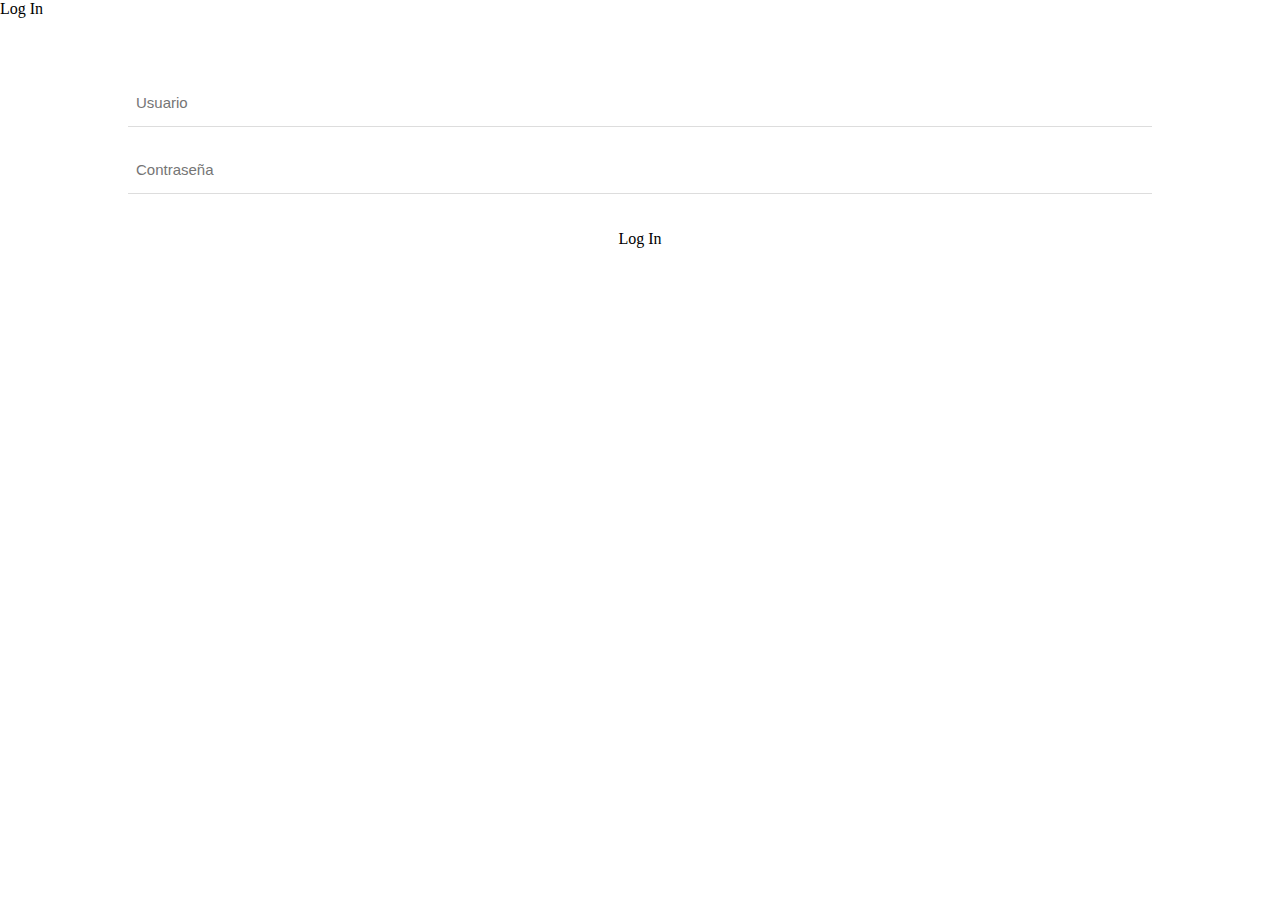
==== commit e49efd14: "Nuevo estilo y login" ====
--- a/www/login.html
+++ b/www/login.html
@@ -15,25 +15,7 @@
 		<script src="lib/onsen/js/onsenui.js"></script>
 		<script src="js/jquery.js"></script>
 		
-		<script> 
-		ons.bootstrap();
-		function send(){
-			url= "http://empowerlabs.com/proyectos/helpDesk/login.php";
-  	$.ajax({
-      	type: 'POST',
-      	url: url,
-      	data: $( "#logueo" ).serialize(),
-      	success: function(data){
-      		if(data.response=="ok"){
-      			window.location = "index.html";
-      		}
-      		else{
-      		ons.notification.alert({message: ''+data.response, title:"Intellibanks"});
-      		}
-      	}
-      });
-		}
-		</script>
+		<script src="js/login.js"> </script>
 
 		<style>
 			.item {
@@ -75,7 +57,7 @@
 			<div class="login-form">
 				<div class="center">
 					<form id="logueo">
-				<input type="email" class="text-input--underbar" placeholder="Usuario" value="" name="user" /><br>
+				<input id="user" type="email" class="text-input--underbar" placeholder="Usuario" value="" name="user" /><br>
 				<input type="password" class="text-input--underbar" placeholder="Contraseña" value="" name="pass" />
 				<br>
 				<br>
